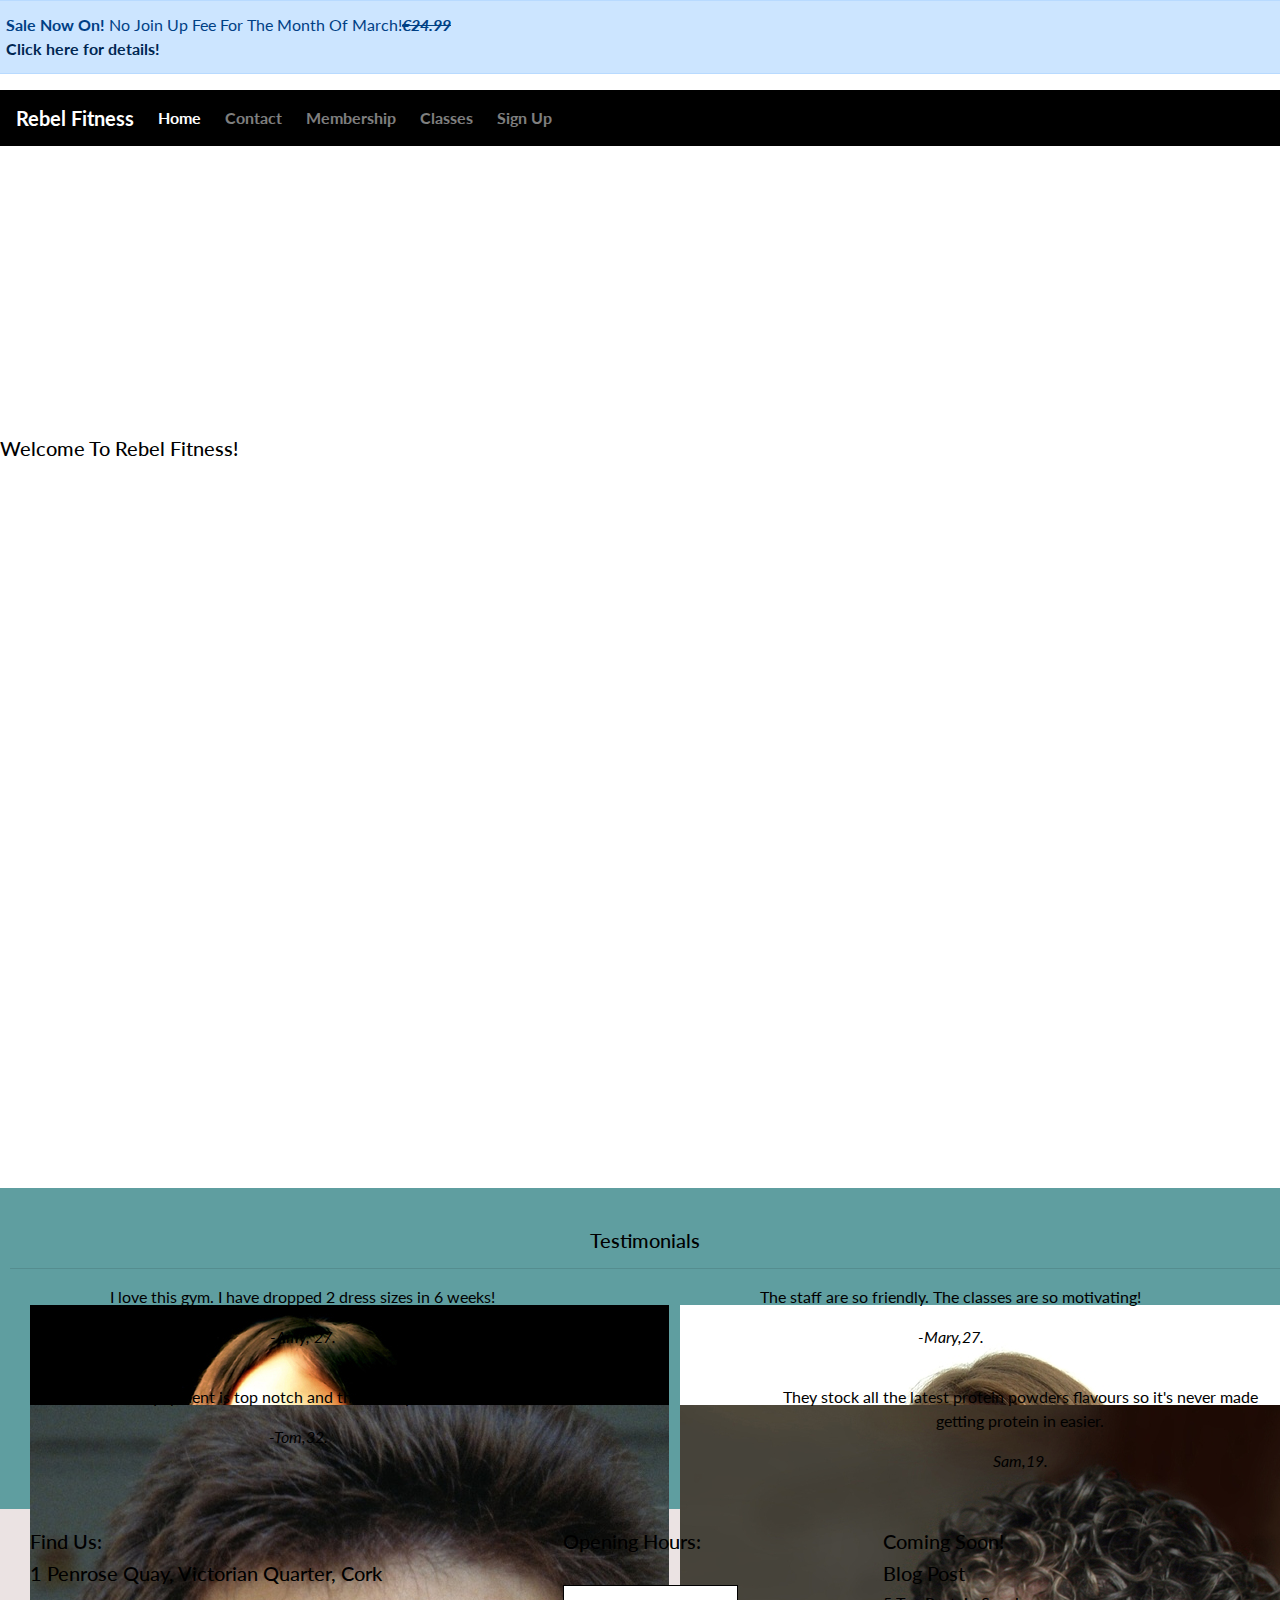
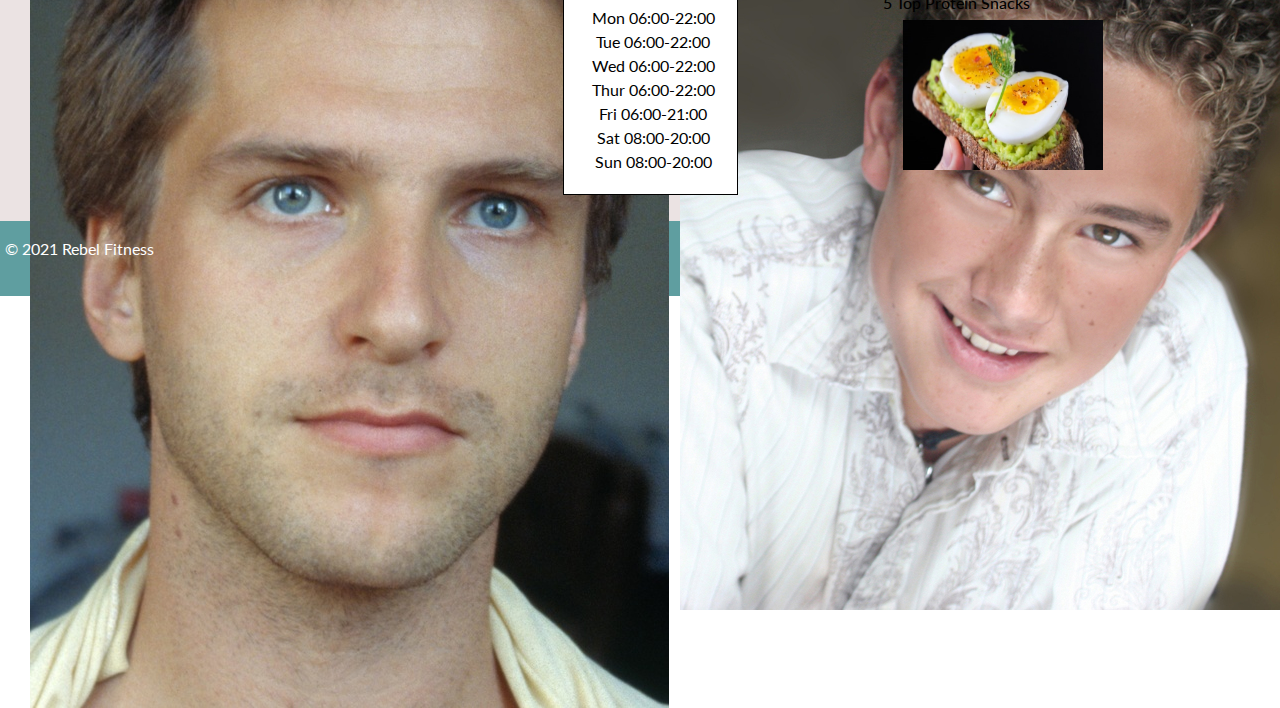
==== index.html @ 7a5e145c "replaced placeholder images and videos" ====
<!DOCTYPE html>
<html lang="en">
<head>
    <meta charset="UTF-8">
    <meta name="viewport" content="width=device-width, initial-scale=1.0">
    <title>Rebel Fitness | Start your fitness journey today!</title>
    <link rel="stylesheet" href="https://maxcdn.bootstrapcdn.com/bootstrap/4.1.3/css/bootstrap.min.css">
    <link rel="stylesheet" href="https://use.fontawesome.com/releases/v5.6.3/css/all.css"
        integrity="sha384-UHRtZLI+pbxtHCWp1t77Bi1L4ZtiqrqD80Kn4Z8NTSRyMA2Fd33n5dQ8lWUE00s/" crossorigin="anonymous" />
    <link href="https://fonts.googleapis.com/css?family=Lato:400,700" rel="stylesheet">
     <link rel="stylesheet" href="assets/css/style.css" text="text/css" />
</head>
<body>
    <!--Alert-->
    <div class="alert-nav-container">
        <div class="alert-container">
        <div class="row d-none d-sm-block">
            <div class="col-12">
                <div class="alert-banner alert alert-primary" role="alert">
                <strong>Sale Now On!</strong> No Join Up Fee For The Month Of March!<strong><em><s>€24.99</s></em></strong><br><a href="#" class="alert-link">Click here for details!</a>
                </div>
            
            </div>
        </div>
        </div>
        </div>

    <!--/.Alert-->

    <!--Nav-->
    <nav class="navbar navbar-dark navbar-expand-sm">
        <a href="/" class="navbar-brand">
            Rebel Fitness</a>
 
    <button class="navbar-toggler" type="button" data-toggle="collapse" data-target="#navbarToggleExternalContent" aria-controls="navbarToggleExternalContent" aria-expanded="false" aria-label="Toggle navigation">
      <span class="navbar-toggler-icon"></span>
    </button>
    <div class="collapse navbar-collapse" id="navbardropdown">
        <ul class="navbar-nav mr-auto">
            <li class="active nav-item mr-2"><a class="nav-link" href="/">Home</a></li>
            <li class="nav-item mr-2"><a class="nav-link" href="#">Contact</a></li>
            <li class="nav-item mr-2"><a class="nav-link" href="#">Membership</a></li>
            <li class="nav-item mr-2"><a class="nav-link" href="#">Classes</a></li>
            <li class="nav-item mr-2"><a class="nav-link" href="#">Sign Up</a></li>
        </ul>
    </div>

        
    </nav>

    <!--/.Nav-->

    <!--Background-Image-->
    <div class="bg-container">
    <div class="row">
    <div class="col-12">
 
    <div id="bg-image">
    </div>
    </div>
    </div>
    </div>

    <!--/.Alert-->

     <!--Welcome Message-->
     <div class="welcome-container">
        <section class="welcome">
        <div class="row">
            <div class="col-12">
                    <h5 class="head">Welcome To Rebel Fitness!</h5>
                <div class="embed-responsive embed-responsive-16by9">
  <iframe class="embed-responsive-item" src="https://www.youtube.com/embed/4vx1qpDZMZM" allowfullscreen></iframe>
</div>
</div>
</div>
</div>
</section> 
</div>

<!--/.Welcome Message-->
    
    <!--Testimonials-->
    
    <div class="testimonial-container">
        <section class="testimonials">
            <div class="row">
            <div class="col-12">
                <h5 class="head">Testimonials</h5>
                <hr>
              </div>  
            </div>
             <div class="row">
            <div class="col-12 col-md-6">
                <div class="media">
                    <div class="d-none d-sm-block inline-block">
                        <img src="assets/images/amy.jpg" mr-3 class="picture">
                    </div>
                    <div class="quote-text">
                <p>I love this gym. I have dropped 2 dress sizes in 6 weeks!</p>
                <p><em>-Amy, 27.</em></p>
                    </div>
                    </div>
                    </div>
                <div class="col-12 col-sm-6">
                    <div class="media">
                    <div class="d-none d-sm-block inline-block"> 
                     <img src="assets/images/mary.jpg" mr-3 class="picture">
                    </div>
                    <div class="quote-text">
                    <p>The staff are so friendly. The classes are so motivating!</p>
                    <p><em>-Mary,27.</em></p>
                    </div>
                </div>
            </div>
        </div> 
                <div class="row">
            <div class="col-12 col-md-6">
                <div class="media">
                    <div class="d-none d-sm-block inline-block">
                        <img src="assets/images/tom.jpg" mr-3 class="picture">
                    </div>
                    <div class="quote-text">
                 <p>The equipment is top notch and the variety is endless!</p>
                                    <p><em>-Tom,32.</em></p>
                    </div>
                    </div>
                    </div>
                <div class="col-12 col-sm-6">
                    <div class="media">
                    <div class="d-none d-sm-block inline-block">
                     <img src="assets/images/sam.jpg" mr-3 class="picture">
                    </div>
                    <div class="quote-text">
                       <p>They stock all the latest protein powders flavours so it's never made getting protein in easier.</p>
                <p><em>Sam,19.</em></p>
                    </div>
                </div>
            </div>
        </div> 
                     
                            
          
              
    </section>
    </div>

        <!--/.Testimonials-->

         <!--Footer-->
       <footer>
        <div class="footer-container">
            <section class="footer">
            <div class="row">
            <div class="col-sm-5">
                
            
                <h5 class="headers">Find Us:</h5>
                <h5>1 Penrose Quay, Victorian Quarter, Cork</h5>
                <p class="inline-block">
                   <section id="map-wrapper">
                    <iframe id="map" src="https://www.google.com/maps/embed?pb=!1m18!1m12!1m3!1d2461.846025216821!2d-8.46433138421552!3d51.900273979701616!2m3!1f0!2f0!3f0!3m2!1i1024!2i768!4f13.1!3m3!1m2!1s0x48449008e16f29ef%3A0x5eebf6993cd4cf17!2s1%20Penrose%20Quay%2C%20Victorian%20Quarter%2C%20Cork!5e0!3m2!1sen!2sie!4v1614730047218!5m2!1sen!2sie" style="border:0;" allowfullscreen="" loading="lazy" width="200" height="150"></iframe>
                   </section>
                </p>
                
            </div>
            <div class="col-sm-3">
                <h5 class="headers">Opening Hours:</h5>
                    <p class="header inline-block d">
                    <ul class="hours">
                                <li>Mon 06:00-22:00</li>
                                <li>Tue 06:00-22:00</li>
                                <li>Wed 06:00-22:00</li>
                                <li>Thur 06:00-22:00</li>
                                <li>Fri 06:00-21:00</li>
                                <li>Sat 08:00-20:00</li>
                                <li>Sun 08:00-20:00</li>
                            </ul>   
                            </p>
 
                        </div>
            <div class="col-sm-4">
                <h5 class="headers">Coming Soon!</h5>
                <h5>Blog Post</h5>
                <h6>5 Top Protein Snacks</h6>
                <p class="inline-block">
                <img src="assets/images/protein.jpg" height="150" width="200" alt="Eggs and avocado"> 
                </p>  
            </div>
            </div>
        </section>
        </div>

        </footer>
    
     <!--Bottom-Footer-->
     <div class="bottom-footer-container">
            <section class="bottom">
            <div class="row">
            <div class="col-12">
        
                <ul class="social-networks">
                    <li><a href="#" target="_blank"><i class="fab fa-facebook"></i></a></li>
                    <li><a href="#" target="_blank"><i class="fab fa-instagram"></i></a></li>
                    <li><a href="#" target="_blank"><i class="fab fa-twitter"></i></a></li>
                    <li><a href="#" target="_blank"><i class="fab fa-youtube"></i></a></li>
                </ul>
       
    <span class="copyright">© 2021 Rebel Fitness
</span>
        </div>
        </div>
        </section>
        </div>
   <!--./Bottom-Footer--> 
 <script src="https://code.jquery.com/jquery-3.3.1.slim.min.js" integrity="sha384-q8i/X+965DzO0rT7abK41JStQIAqVgRVzpbzo5smXKp4YfRvH+8abtTE1Pi6jizo" crossorigin="anonymous"></script>
<script src="https://cdnjs.cloudflare.com/ajax/libs/popper.js/1.14.3/umd/popper.min.js" integrity="sha384-ZMP7 rVo3mIykV+2+9J3UJ46jBk0WLaUAdn689aCwoqbBJiSnjAK/l8WvCWPIPm49" crossorigin="anonymous"></script>
<script src="https://stackpath.bootstrapcdn.com/bootstrap/4.1.3/js/bootstrap.min.js" integrity="sha384-ChfqqxuZUCnJSK3+MXmPNIyE6ZbWh2IMqE241rYiqJxyMiZ6OW/JmZQ5stwEULTy" crossorigin="anonymous"></script>   
</body>
</html>
---- assets/css/style.css ----
body{font-family: 'Lato', sans-serif;
    color: black;
}
*{
    margin:0;
    padding: 0;
    border:0;}

    .head{
        margin-top: 40px;
    }

    .headers{margin-top: 20px;}

    .responsive-youtube
{overflow:hidden; padding-bottom:56.25%; position:relative; height:0;padding-left: 50%;}
.responsive-youtube iframe
{left:0; top:0; height:50%; width:50%; position:absolute;}


*Alert*/
 
.alert-container{}
 
.alert-container .col-12{
    
padding-right: 0;
padding-left: 0;
margin-right: 0px;


}


.site-wide-alert{
    color:white;
    text-align: center;
    background-color: cadetblue;
    border-color: cadetblue;
    padding:0px 15px;
    margin-bottom: 0;
    border: 1px solid transparent;
    border-radius: 0;
    margin-right: 15px;
   
    
}
 
.site-wide-alert a{
    color: white;
    margin-left: 0px;
    text-decoration:underline;
}

.navbar{
    margin-bottom:0;
    width:100%;
    background-color: black;
}
 
.navbar .navbar-toggler{
    border:0;
}
 
.navbar .navbar-brand{
    font-weight: bold;
}
 
.navbar .navbar-nav a{
    font-weight: bold;
}

 #bg-image{
    background: url("http://codeinstitute.s3.amazonaws.com/FundamentalsProjects/HTML-CSS/main-image.png") no-repeat center center;
    height: 250px;
    width: 100%
    overflow: hidden;
    position: relative;}
    

 
.bg-container{
    height: 250px;
    width:100%;
    
    background: url("css/images/girl1.jpg") no-repeat center center fixed; }


    .welcome-container{
    width:100%;
    

}

.testimonial-container{
    width:100%;
    }


    
}



.welcome{
     background-color:#ebe3e3;
     text-align: center;
     
     height:100%;
    width: 100%;
    padding-left: 20px;
    padding-bottom: 30px;
    margin-left: 0px;
    margin-right: 40px;}  

 #video{
     width: 300px;
     height: 200px;
     position: relative;
     padding-top: 40px;
     padding-left: 30px;
     padding-right: 60px;
     padding-bottom: 40px;
     
 }

 .footer-container{
     width:100%;
    
}

.footer{

    background-color:#ebe3e3;
    height:100%;
    width: 100%;
    padding-left: 30px;
    padding-bottom: 10px;
    margin-left: 0px;
    margin-right: 0px;}  

    .hours{
     list-style-type: none;
     border: 1px solid black;
     background-color: #fff;
     color: black;
     width: 175px;
     text-align: center;
     padding-left: 5px;
     padding-top: 20px;
     padding-bottom: 20px;
     
 }

 .inline-block{
     display: inline;
     width: 100px;
     height: 100px;
     padding:20px;
     
 }

 /*Social-Networks*/
.social-networks{
    list-style-type: none;
    
}
 
.social-networks li{
 
    float:right;
    padding:2.5%;
    margin-top: 2px;
    padding-bottom: 10px;
}
 
.social-networks li i{
    color: white;
    
}

.testimonials{
    background-color: cadetblue;
    text-align: center;
     height: 100%;
    width:100%;
   padding-left: 10px;
    padding-bottom: 20px;
    margin-left: 0px;
    margin-right: 0px;
  
    
}

.bottom-footer-container{
    width:100%;
    padding-left: 0px;
    
    
}

.bottom{
    height:75px;
    width:100%;
    background-color:cadetblue;
    color:#fff;
    padding-left:5px;
    margin-top:0;
    margin-left: 0px;
    margin-right:0px;

}

.copyright{
    margin-top:20px;
}
/*General Enquiry*/

.form-container{
  
    width:100%;
    }

.form{

     background-color:#ebe3e3;
     text-align: center;
     height: 400px;
    width: 100%;
    padding-left: 10px;
    padding-right: 10px;
    padding-bottom: 20px;
    margin-left: 0px;
    margin-right: 0px;
    background-color: cadetblue;}
}
.center-form{
    position: absolute;
    width:60%;
    margin-left: 60px;
    margin-right: 40px;
    padding-left: 60px;
    padding-right: 40px;
}
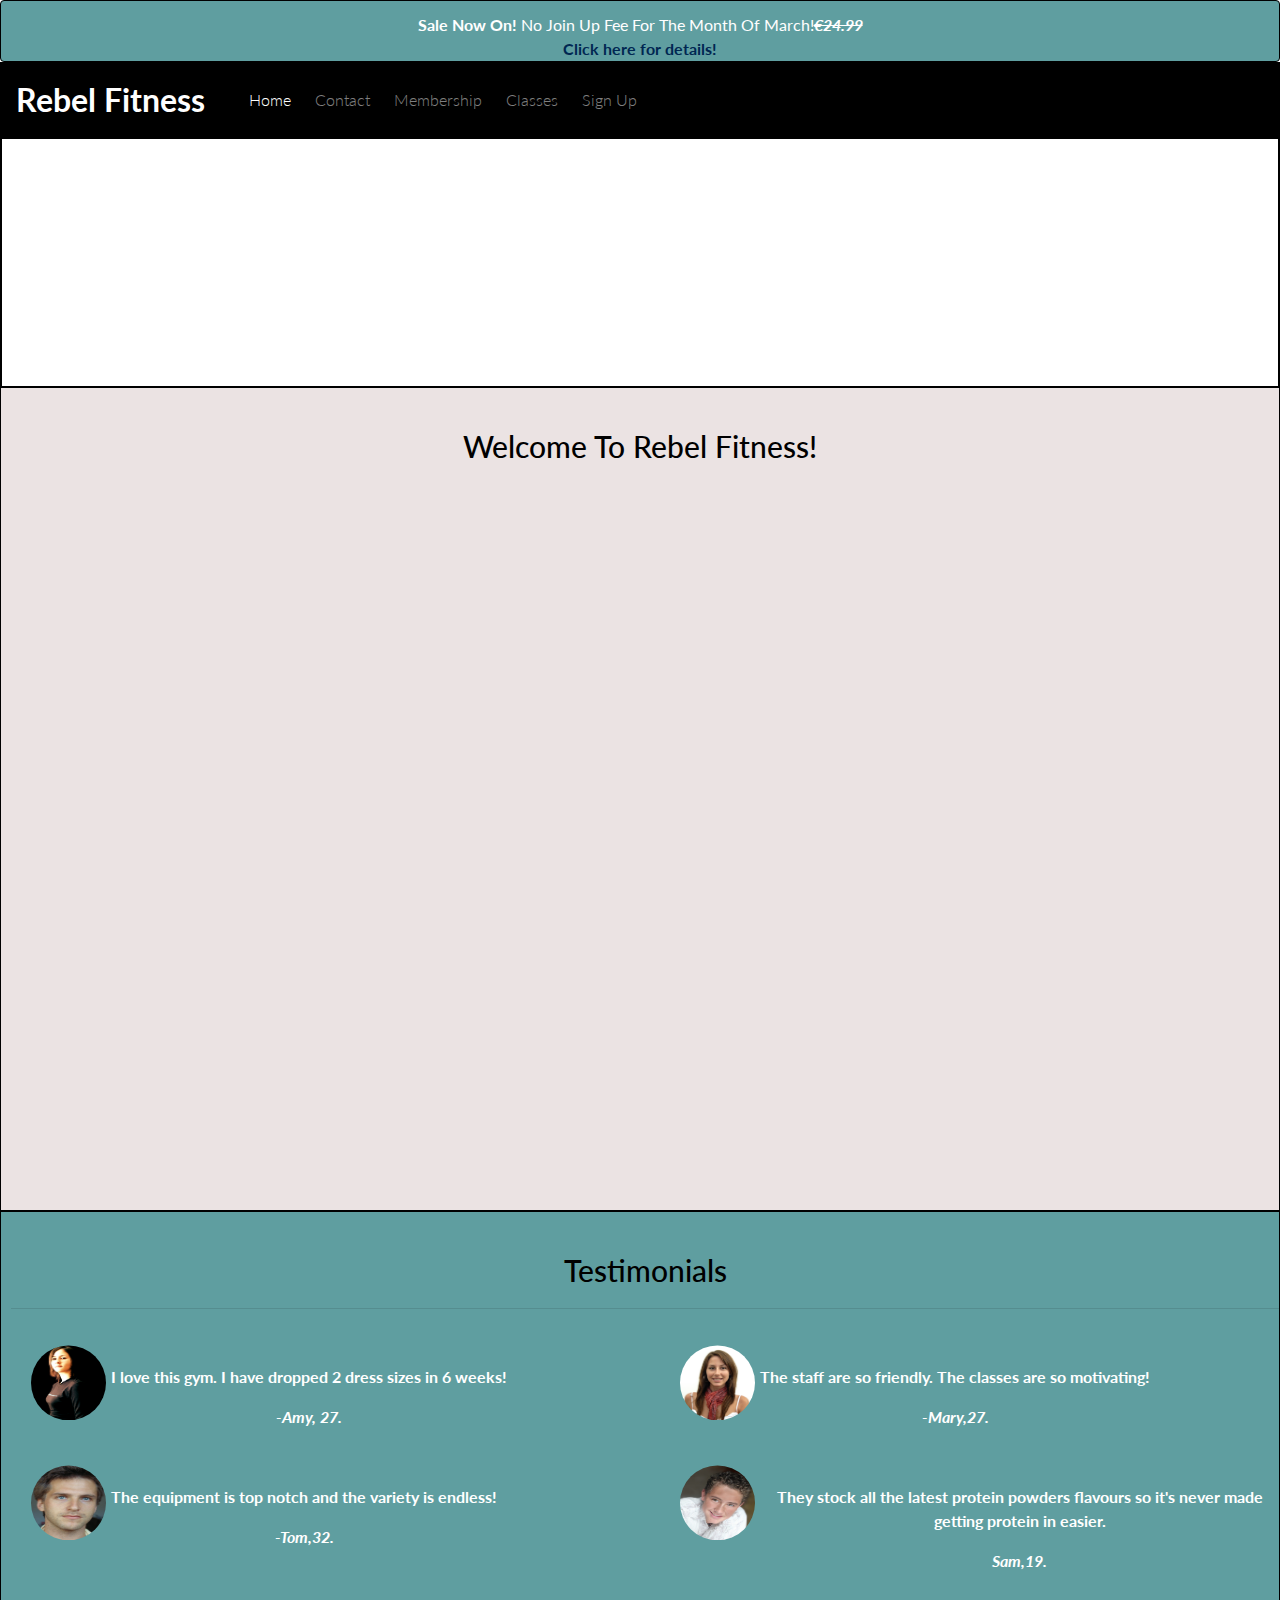
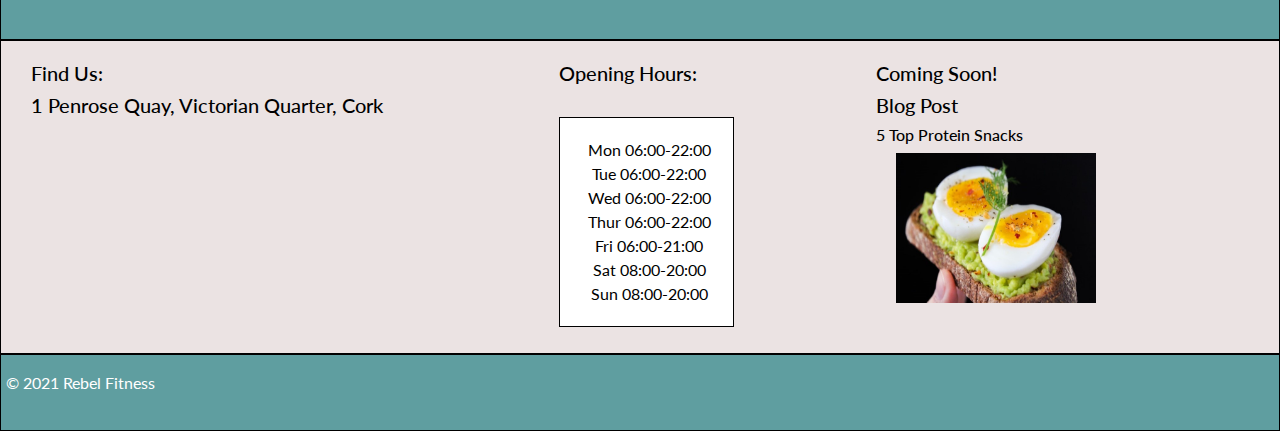
==== commit 5fdbf75e: "Added links to nav and socials" ====
--- a/index.html
+++ b/index.html
@@ -38,10 +38,10 @@
     <div class="collapse navbar-collapse" id="navbardropdown">
         <ul class="navbar-nav mr-auto">
             <li class="active nav-item mr-2"><a class="nav-link" href="/">Home</a></li>
-            <li class="nav-item mr-2"><a class="nav-link" href="#">Contact</a></li>
-            <li class="nav-item mr-2"><a class="nav-link" href="#">Membership</a></li>
-            <li class="nav-item mr-2"><a class="nav-link" href="#">Classes</a></li>
-            <li class="nav-item mr-2"><a class="nav-link" href="#">Sign Up</a></li>
+            <li class="nav-item mr-2"><a class="nav-link" href="contact.html">Contact</a></li>
+            <li class="nav-item mr-2"><a class="nav-link" href="memberships.html">Membership</a></li>
+            <li class="nav-item mr-2"><a class="nav-link" href="classes.html">Classes</a></li>
+            <li class="nav-item mr-2"><a class="nav-link" href="sign-up.html">Sign Up</a></li>
         </ul>
     </div>
 
@@ -200,10 +200,10 @@
             <div class="col-12">
         
                 <ul class="social-networks">
-                    <li><a href="#" target="_blank"><i class="fab fa-facebook"></i></a></li>
-                    <li><a href="#" target="_blank"><i class="fab fa-instagram"></i></a></li>
-                    <li><a href="#" target="_blank"><i class="fab fa-twitter"></i></a></li>
-                    <li><a href="#" target="_blank"><i class="fab fa-youtube"></i></a></li>
+                    <li><a href="https://www.facebook.com/" target="_blank"><i class="fab fa-facebook"></i></a></li>
+                    <li><a href="https://www.instagram.com/" target="_blank"><i class="fab fa-instagram"></i></a></li>
+                    <li><a href="https://twitter.com/?lang=en" target="_blank"><i class="fab fa-twitter"></i></a></li>
+                    <li><a href="https://www.youtube.com/" target="_blank"><i class="fab fa-youtube"></i></a></li>
                 </ul>
        
     <span class="copyright">© 2021 Rebel Fitness
--- a/assets/css/style.css
+++ b/assets/css/style.css
@@ -6,101 +6,121 @@
     padding: 0;
     border:0;}
 
-    .head{
-        margin-top: 40px;
-    }
-
-    .headers{margin-top: 20px;}
-
-    .responsive-youtube
-{overflow:hidden; padding-bottom:56.25%; position:relative; height:0;padding-left: 50%;}
-.responsive-youtube iframe
-{left:0; top:0; height:50%; width:50%; position:absolute;}
-
-
-*Alert*/
- 
-.alert-container{}
- 
-.alert-container .col-12{
-    
-padding-right: 0;
-padding-left: 0;
-margin-right: 0px;
-
-
-}
-
-
-.site-wide-alert{
+.header{
+    padding-top:20px;
+}
+.alert-container.col-12{
+    padding-left:0;
+    padding-right: 0;
+    width: 100%;
+}
+
+
+
+.alert-banner{
+    text-align: center;
     color:white;
+    background-color: cadetblue;
+    margin-bottom: 0px;
+    padding-bottom: 0px;
+    border: 1px solid black;
+  
+}
+
+
+.navbar{
+    margin-top: 0;
+    margin-bottom:0;
+    width:100%;
+    height: 75px;
+    background-color: black;
+    font-weight: 400;
+}
+
+ 
+.navbar-brand{
+    font-size: xx-large;
+    font-weight: 700;
+    color: #fff;
+    padding-right: 20px;
+}
+ 
+.navbar .navbar-nav a{
+    font-weight: 300;
     text-align: center;
-    background-color: cadetblue;
-    border-color: cadetblue;
-    padding:0px 15px;
-    margin-bottom: 0;
-    border: 1px solid transparent;
-    border-radius: 0;
-    margin-right: 15px;
-   
-    
-}
- 
-.site-wide-alert a{
-    color: white;
-    margin-left: 0px;
-    text-decoration:underline;
-}
-
-.navbar{
-    margin-bottom:0;
-    width:100%;
-    background-color: black;
-}
- 
-.navbar .navbar-toggler{
-    border:0;
-}
- 
-.navbar .navbar-brand{
-    font-weight: bold;
-}
- 
-.navbar .navbar-nav a{
-    font-weight: bold;
-}
+}
+
+
 
  #bg-image{
     background: url("http://codeinstitute.s3.amazonaws.com/FundamentalsProjects/HTML-CSS/main-image.png") no-repeat center center;
     height: 250px;
-    width: 100%
+    width: 100%;
     overflow: hidden;
-    position: relative;}
+    position: relative;
+border: 1px solid black;}
+
+#bg-image2{
+    background: url("http://codeinstitute.s3.amazonaws.com/FundamentalsProjects/HTML-CSS/main-image.png") no-repeat center center;
+    height: 250px;
+    width: 100%;
+    overflow: hidden;
+    position: relative;
+border: 1px solid black;}
+
+#bg-image3{
+    background: url("http://codeinstitute.s3.amazonaws.com/FundamentalsProjects/HTML-CSS/main-image.png") no-repeat center center;
+    height: 250px;
+    width: 100%;
+    overflow: hidden;
+    position: relative;
+border: 1px solid black;}
+
+#bg-image4{
+    background: url("http://codeinstitute.s3.amazonaws.com/FundamentalsProjects/HTML-CSS/main-image.png") no-repeat center center;
+    height: 250px;
+    width: 100%;
+    overflow: hidden;
+    position: relative;
+border: 1px solid black;}
     
 
  
 .bg-container{
     height: 250px;
     width:100%;
+    border: 1px solid black;
     
     background: url("css/images/girl1.jpg") no-repeat center center fixed; }
 
 
+    /*Welcome*/
+
+    .testimonial-container{
+    width:100%;
+    border: 1px solid black;
+    }
+
     .welcome-container{
     width:100%;
-    
-
-}
-
-.testimonial-container{
-    width:100%;
+    border: 1px solid black;
     }
 
-
-    
-}
-
-
+    
+   .testimonials{
+    background-color: cadetblue;
+    text-align: center;
+     height: 100%;
+    width:100%;
+   padding-left: 10px;
+    padding-bottom: 50px;
+    margin-left: 0px;
+    margin-right: 0px;
+    
+  
+    
+}
+     
 
 .welcome{
      background-color:#ebe3e3;
@@ -109,25 +129,23 @@
      height:100%;
     width: 100%;
     padding-left: 20px;
+    padding-right: 20px;
     padding-bottom: 30px;
     margin-left: 0px;
-    margin-right: 40px;}  
-
- #video{
-     width: 300px;
-     height: 200px;
-     position: relative;
-     padding-top: 40px;
-     padding-left: 30px;
-     padding-right: 60px;
-     padding-bottom: 40px;
-     
- }
-
- .footer-container{
-     width:100%;
-    
-}
+    margin-right: 40px;} 
+
+    
+    
+
+   .footer-container{
+        width:100%;
+        
+    }
+
+    
+
+
+
 
 .footer{
 
@@ -135,10 +153,15 @@
     height:100%;
     width: 100%;
     padding-left: 30px;
+    padding-right: 10px;
     padding-bottom: 10px;
     margin-left: 0px;
-    margin-right: 0px;}  
-
+    margin-right: 0px;
+    padding-top:20px ;
+    border: 1px solid black;} 
+    
+
+    
     .hours{
      list-style-type: none;
      border: 1px solid black;
@@ -160,6 +183,27 @@
      
  }
 
+
+ .bottom-footer-container{
+    width:100%;
+    padding-left: 0px;
+    border: 1px solid black;
+    
+    
+}
+
+.bottom{
+    height:75px;
+    width:100%;
+    background-color:cadetblue;
+    color:#fff;
+    padding-left:5px;
+    margin-top:0;
+    margin-left: 0px;
+    margin-right:0px;
+
+}
+
  /*Social-Networks*/
 .social-networks{
     list-style-type: none;
@@ -179,43 +223,48 @@
     
 }
 
-.testimonials{
-    background-color: cadetblue;
+.embed-responsive-item{
+    padding-right:20px;
+    padding-left: 20px;
+  padding-bottom: 20px;
+    
+  width:100%; 
+  height:50vw;
+  
+}
+
+
+.head{
+     font-size: 30px;   
+    margin-top: 40px;
     text-align: center;
-     height: 100%;
-    width:100%;
-   padding-left: 10px;
-    padding-bottom: 20px;
-    margin-left: 0px;
-    margin-right: 0px;
-  
-    
-}
-
-.bottom-footer-container{
-    width:100%;
-    padding-left: 0px;
-    
-    
-}
-
-.bottom{
-    height:75px;
-    width:100%;
-    background-color:cadetblue;
-    color:#fff;
-    padding-left:5px;
-    margin-top:0;
-    margin-left: 0px;
-    margin-right:0px;
-
-}
+    margin-bottom: 20px;
+    }
+
+
 
 .copyright{
     margin-top:20px;
 }
 /*General Enquiry*/
 
+.about-us{
+
+     background-color:#ebe3e3;
+     text-align: center;
+     height: 100%;
+    width:100%;
+    padding-left: 20px;
+    padding-bottom: 30px;
+    margin-left: 0px;
+    margin-right: 40px;}
+
+.about-us-container{
+    width:100%;
+    
+}
+
+
 .form-container{
   
     width:100%;
@@ -223,22 +272,162 @@
 
 .form{
 
-     background-color:#ebe3e3;
+     background-color:cadetblue;
      text-align: center;
-     height: 400px;
-    width: 100%;
-    padding-left: 10px;
+     height:500px;
+    width: 100%;
+    padding-left: 0px;
     padding-right: 10px;
-    padding-bottom: 20px;
-    margin-left: 0px;
-    margin-right: 0px;
-    background-color: cadetblue;}
-}
+    padding-bottom: 0px;
+    margin-left: 0px;
+    margin-right:0px;
+    padding-top:20px ;
+    border: 1px solid black;} 
+
 .center-form{
     position: absolute;
-    width:60%;
-    margin-left: 60px;
-    margin-right: 40px;
-    padding-left: 60px;
-    padding-right: 40px;
+    width:90%;
+    margin-left: 0px;
+    padding-left: 40px;
+    padding-right: 10px;
+
+}
+
+.form-section{
+     clear: left;
+     background: url("https://codeinstitute.s3.amazonaws.com/FundamentalsProjects/HTML-CSS/formbg.jpg");
+     background-size: cover;
+     background-position: center;
+     overflow: hidden;
+     height: 900px;
+     width:110%;
+    padding-left: 15px;
+    padding-right: 20px;}
+
+    .signup-form{
+     margin-top: 150px;
+     color: #fff;
+     background-color: rgba(60, 60, 60, 0.6);
+     max-width: 400px;
+     position: absolute;
+     left: 10%;
+     padding:30px;
+ }
+ 
+.signup-form h2{
+    color: #fafafa;
+    margin-bottom: 20px;
+}
+
+.text-input{
+    background-color: #fafafa;
+    color:#000;
+    width: 100%;
+    height: 25px;
+    margin: 5px 0 20px 0;
+    border: 1px solid #fafafa;
+    border-radius: 2px;
+}
+
+.text-input:hover{
+    border-color: #f16c6b;
+}
+
+.join-button{
+    margin-top: 20px;
+    border-radius: 2px;
+    padding: 15px 32px 15px 32px;
+    text-align: center;
+    font-size: 100%;
+    background-color: cadetblue;
+    color: #fafafa;
+    display: block;
+}
+
+.join-button:hover{
+    background-color: green;
+    color:#fff;
+}
+
+.picture{
+    height:75px;
+    width: 75px;
+    clip-path: circle(50% at 50% 50%);
+
+}
+
+.quote-text{
+    padding-top:40px;
+    color: white;
+    font-weight: bold;
+    
+}
+
+ .about-container{
+        width:100%}
+
+
+
+    .about{
+    background-color:#ebe3e3;
+    height:100%;
+    width: 100%;
+    padding-left: 30px;
+    padding-right: 10px;
+    padding-bottom: 10px;
+    margin-left: 0px;
+    margin-right: 0px;
+    padding-top:20px ;
+    border: 1px solid black;} 
+    
+.box-container{
+    width:100%;}
+
+.box{
+background-color:white;
+    height:100%;
+    width: 100%;
+    padding-left: 0px;
+    padding-right: 0px;
+    padding-bottom: 30px;
+    margin-left: 0px;
+    margin-right: 0px;
+    padding-top:0px ;
+    border: 1px solid black;
+    } 
+
+
+#leftbox { 
+                 text-align: center;
+                background:black; 
+                color: white;
+                
+                
+            } 
+#middlebox{ 
+                text-align: center;
+                background:grey;
+                color:white;
+                
+            } 
+#rightbox{ 
+                text-align: center;
+                background:cadetblue; 
+                color: white;
+                
+               
+            } 
+
+   
+
+
+.features{
+    list-style-type: none;
+}
+
+.link{
+    border: black;
+    float:inherit;
+    margin-left: 45%;
+    margin-top: 10px;
 }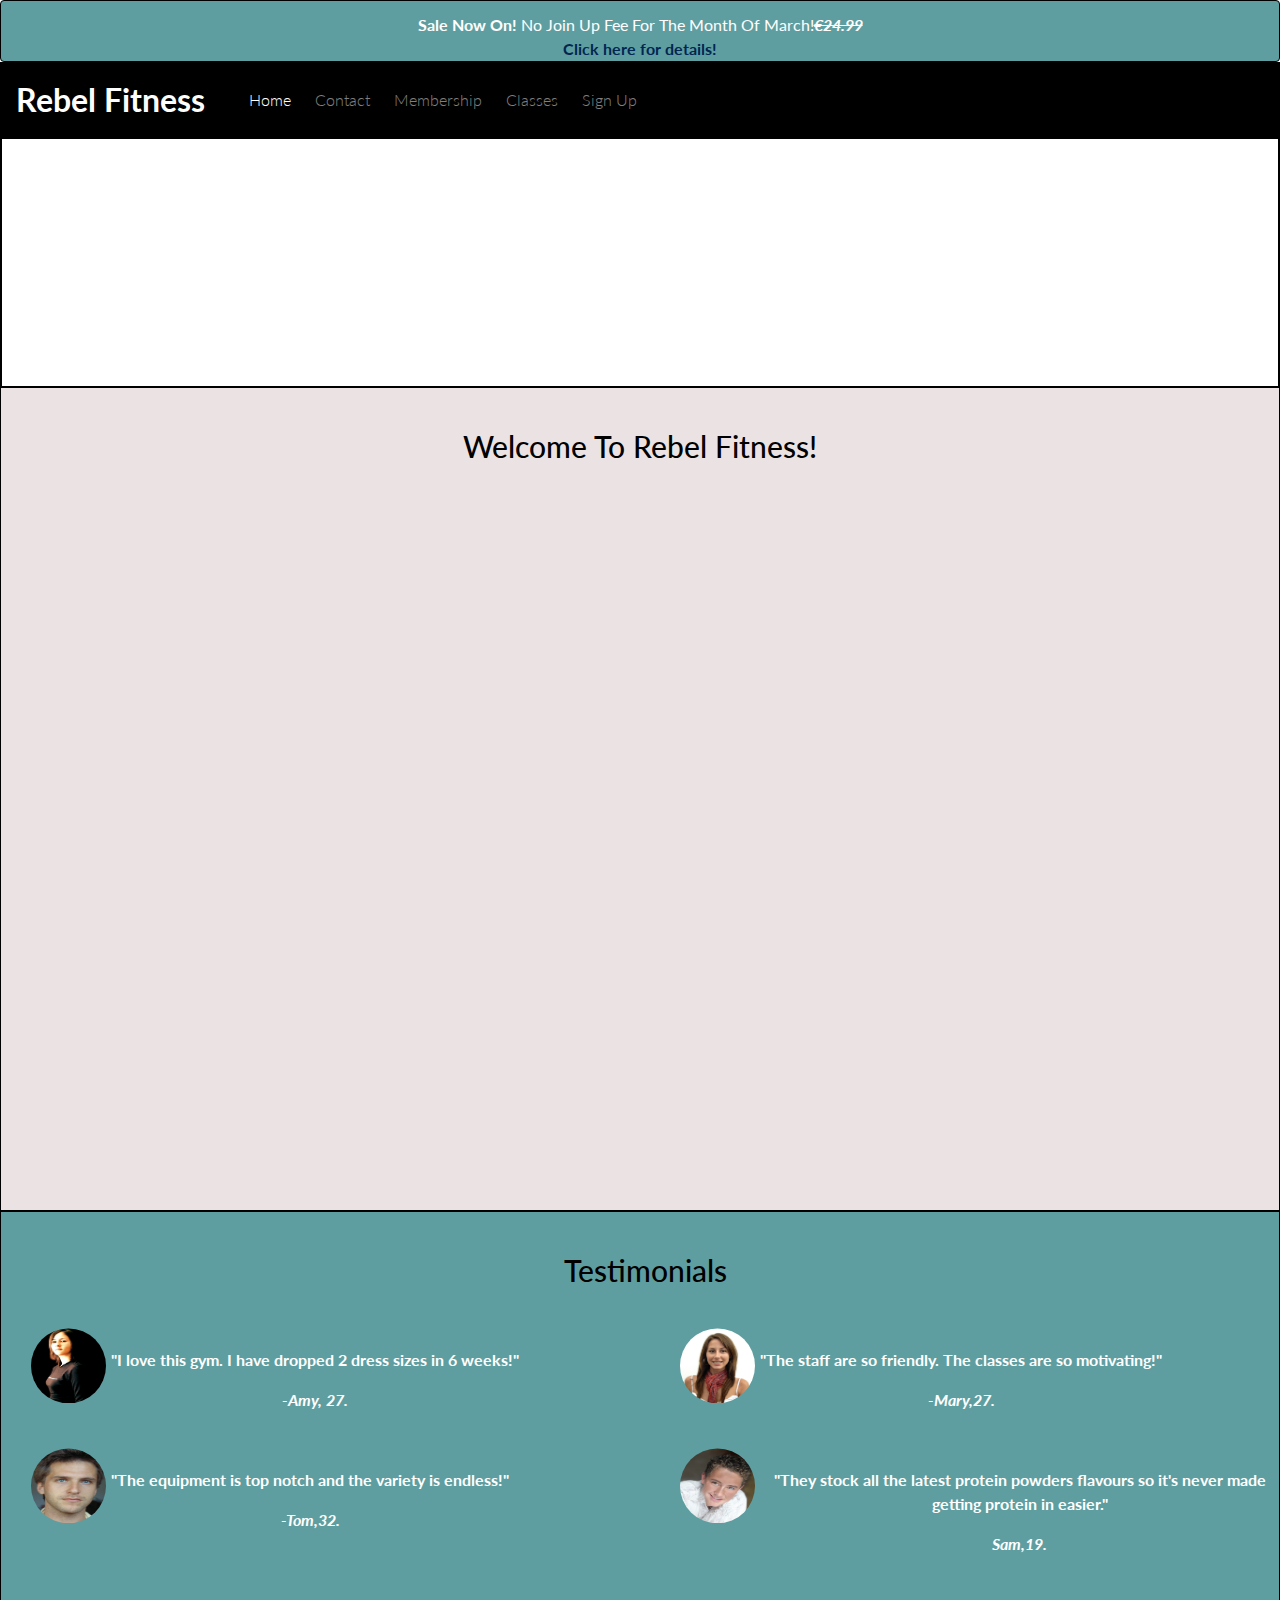
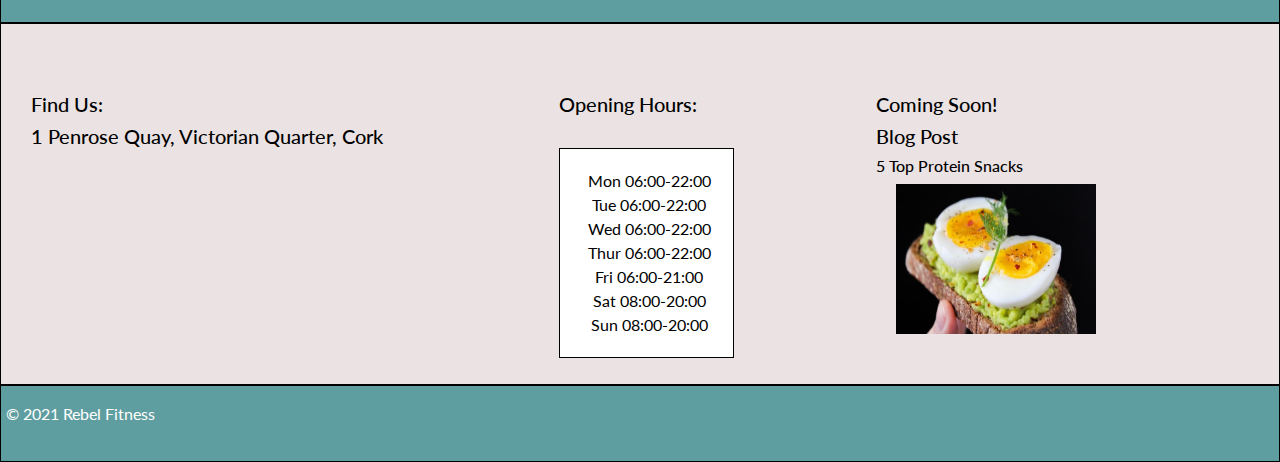
==== commit 590e7d32: "Added background images" ====
--- a/index.html
+++ b/index.html
@@ -17,7 +17,7 @@
         <div class="row d-none d-sm-block">
             <div class="col-12">
                 <div class="alert-banner alert alert-primary" role="alert">
-                <strong>Sale Now On!</strong> No Join Up Fee For The Month Of March!<strong><em><s>€24.99</s></em></strong><br><a href="#" class="alert-link">Click here for details!</a>
+                <strong>Sale Now On!</strong> No Join Up Fee For The Month Of March!<strong><em><s>€24.99</s></em></strong><br><a href="sign-up.html" class="alert-link">Click here for details!</a>
                 </div>
             
             </div>
@@ -86,8 +86,8 @@
         <section class="testimonials">
             <div class="row">
             <div class="col-12">
-                <h5 class="head">Testimonials</h5>
-                <hr>
+                <h2 class="head">Testimonials</h2>
+                
               </div>  
             </div>
              <div class="row">
@@ -97,7 +97,7 @@
                         <img src="assets/images/amy.jpg" mr-3 class="picture">
                     </div>
                     <div class="quote-text">
-                <p>I love this gym. I have dropped 2 dress sizes in 6 weeks!</p>
+                <p>"I love this gym. I have dropped 2 dress sizes in 6 weeks!"</p>
                 <p><em>-Amy, 27.</em></p>
                     </div>
                     </div>
@@ -108,7 +108,7 @@
                      <img src="assets/images/mary.jpg" mr-3 class="picture">
                     </div>
                     <div class="quote-text">
-                    <p>The staff are so friendly. The classes are so motivating!</p>
+                    <p>"The staff are so friendly. The classes are so motivating!"</p>
                     <p><em>-Mary,27.</em></p>
                     </div>
                 </div>
@@ -121,7 +121,7 @@
                         <img src="assets/images/tom.jpg" mr-3 class="picture">
                     </div>
                     <div class="quote-text">
-                 <p>The equipment is top notch and the variety is endless!</p>
+                 <p>"The equipment is top notch and the variety is endless!"</p>
                                     <p><em>-Tom,32.</em></p>
                     </div>
                     </div>
@@ -132,7 +132,7 @@
                      <img src="assets/images/sam.jpg" mr-3 class="picture">
                     </div>
                     <div class="quote-text">
-                       <p>They stock all the latest protein powders flavours so it's never made getting protein in easier.</p>
+                       <p>"They stock all the latest protein powders flavours so it's never made getting protein in easier."</p>
                 <p><em>Sam,19.</em></p>
                     </div>
                 </div>
@@ -155,7 +155,7 @@
             <div class="col-sm-5">
                 
             
-                <h5 class="headers">Find Us:</h5>
+                <h5 class="mt-5">Find Us:</h5>
                 <h5>1 Penrose Quay, Victorian Quarter, Cork</h5>
                 <p class="inline-block">
                    <section id="map-wrapper">
@@ -165,7 +165,7 @@
                 
             </div>
             <div class="col-sm-3">
-                <h5 class="headers">Opening Hours:</h5>
+                <h5 class="mt-5">Opening Hours:</h5>
                     <p class="header inline-block d">
                     <ul class="hours">
                                 <li>Mon 06:00-22:00</li>
@@ -180,7 +180,7 @@
  
                         </div>
             <div class="col-sm-4">
-                <h5 class="headers">Coming Soon!</h5>
+                <h5 class="mt-5">Coming Soon!</h5>
                 <h5>Blog Post</h5>
                 <h6>5 Top Protein Snacks</h6>
                 <p class="inline-block">
--- a/assets/css/style.css
+++ b/assets/css/style.css
@@ -430,4 +430,17 @@
     float:inherit;
     margin-left: 45%;
     margin-top: 10px;
-}+}
+
+.classes{
+    list-style-type: none;
+    text-align: center;
+
+}
+
+.timetable{
+    padding-left: 60px;
+    font-size: 16px;
+}
+
+.table{ border: 1 px solid;}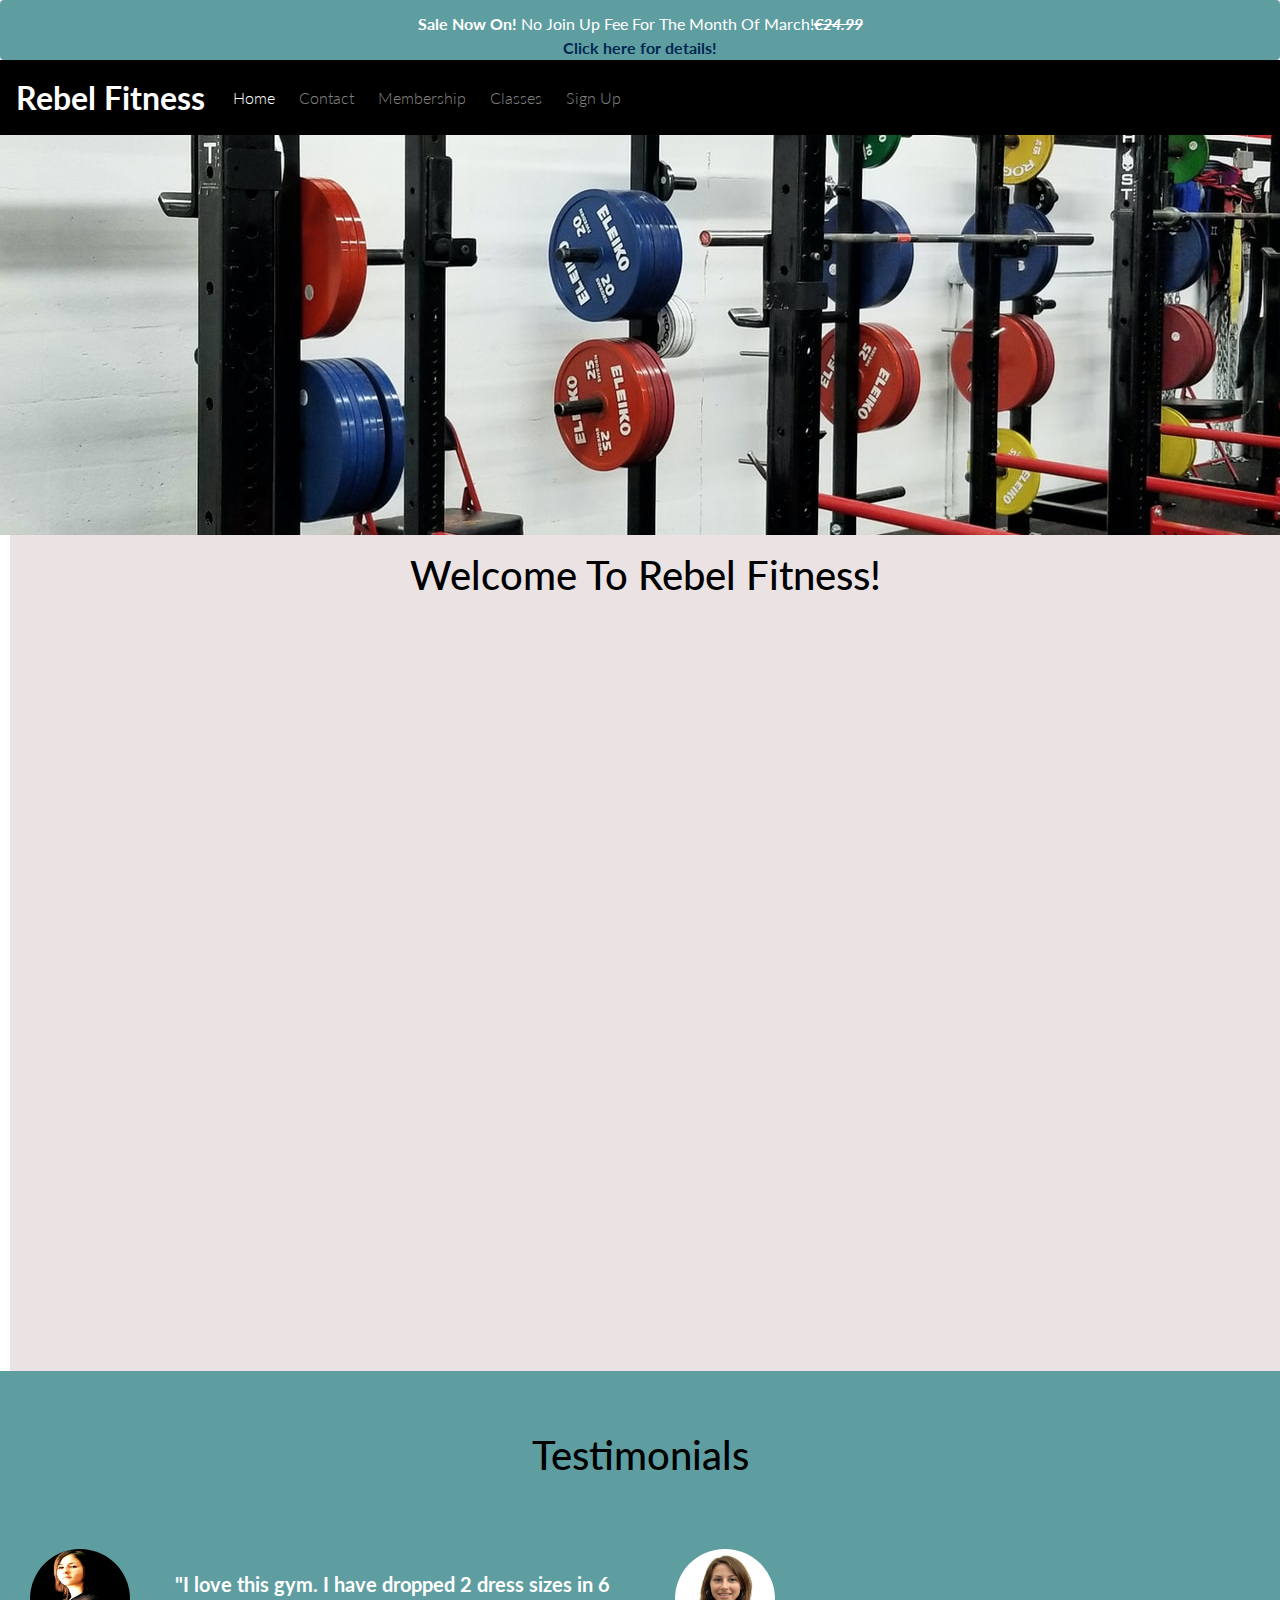
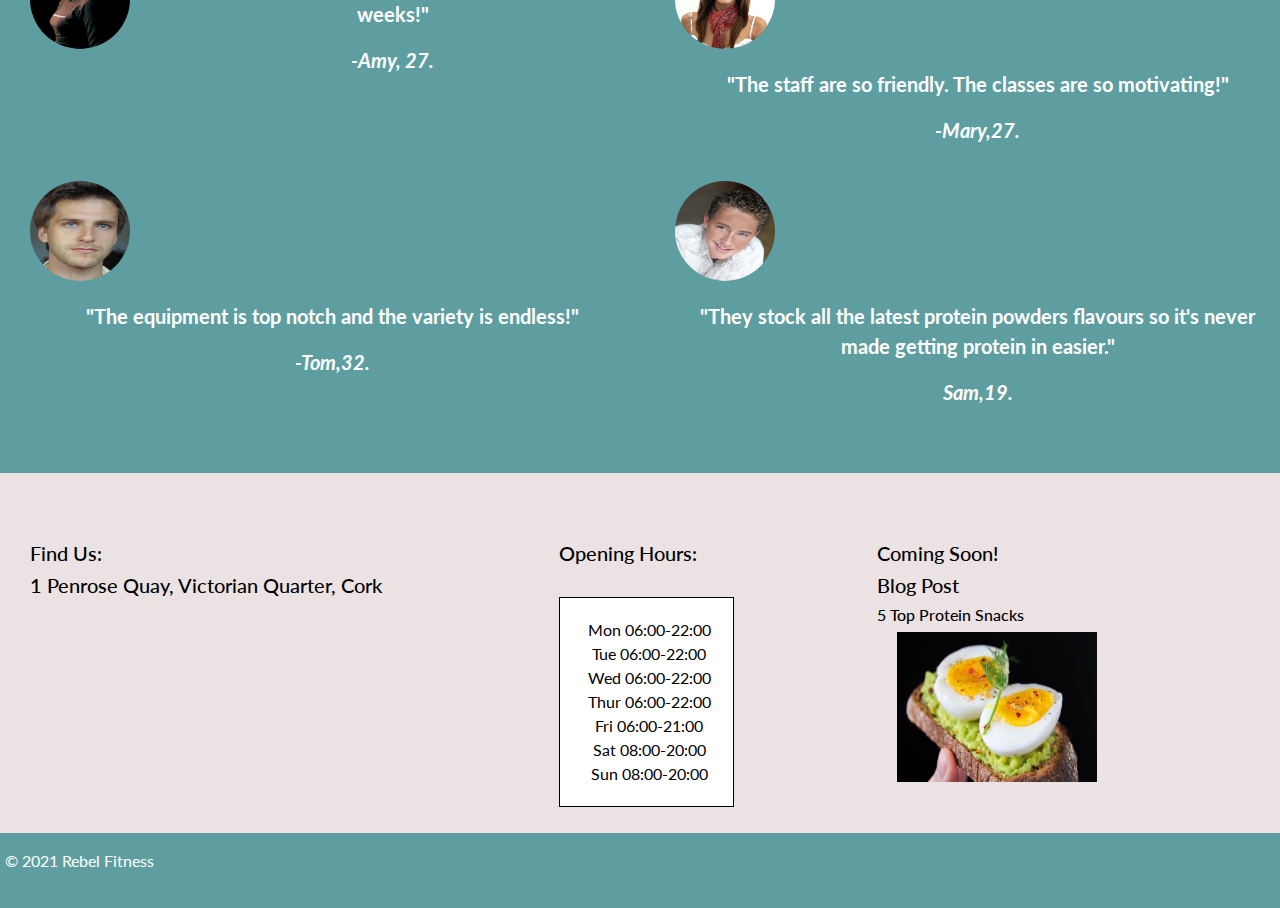
==== commit 74775309: "Added some more images and renamed others" ====
--- a/index.html
+++ b/index.html
@@ -17,24 +17,23 @@
         <div class="row d-none d-sm-block">
             <div class="col-12">
                 <div class="alert-banner alert alert-primary" role="alert">
-                <strong>Sale Now On!</strong> No Join Up Fee For The Month Of March!<strong><em><s>€24.99</s></em></strong><br><a href="sign-up.html" class="alert-link">Click here for details!</a>
+                <strong>Sale Now On!</strong> No Join Up Fee For The Month Of March!<strong><em><s>€24.99</s></em></strong><br><a href="memberships.html" class="alert-link">Click here for details!</a>
                 </div>
             
             </div>
         </div>
-        </div>
-        </div>
+        
 
     <!--/.Alert-->
 
     <!--Nav-->
     <nav class="navbar navbar-dark navbar-expand-sm">
-        <a href="/" class="navbar-brand">
+        <a href="/" class="navbar-logo">
             Rebel Fitness</a>
  
-    <button class="navbar-toggler" type="button" data-toggle="collapse" data-target="#navbarToggleExternalContent" aria-controls="navbarToggleExternalContent" aria-expanded="false" aria-label="Toggle navigation">
+    <div class="navbar-toggler" type="button" data-toggle="collapse" data-target="#navbardropdown" aria-controls="navbardropdown" aria-expanded="false" aria-label="Toggle navigation">
       <span class="navbar-toggler-icon"></span>
-    </button>
+    </div>
     <div class="collapse navbar-collapse" id="navbardropdown">
         <ul class="navbar-nav mr-auto">
             <li class="active nav-item mr-2"><a class="nav-link" href="/">Home</a></li>
@@ -45,9 +44,10 @@
         </ul>
     </div>
 
-        
+
     </nav>
-
+</div>
+    </div>
     <!--/.Nav-->
 
     <!--Background-Image-->
@@ -68,7 +68,7 @@
         <section class="welcome">
         <div class="row">
             <div class="col-12">
-                    <h5 class="head">Welcome To Rebel Fitness!</h5>
+                    <h5 class="head mt-3">Welcome To Rebel Fitness!</h5>
                 <div class="embed-responsive embed-responsive-16by9">
   <iframe class="embed-responsive-item" src="https://www.youtube.com/embed/4vx1qpDZMZM" allowfullscreen></iframe>
 </div>
@@ -103,7 +103,7 @@
                     </div>
                     </div>
                 <div class="col-12 col-sm-6">
-                    <div class="media">
+                    <div>
                     <div class="d-none d-sm-block inline-block"> 
                      <img src="assets/images/mary.jpg" mr-3 class="picture">
                     </div>
@@ -116,7 +116,7 @@
         </div> 
                 <div class="row">
             <div class="col-12 col-md-6">
-                <div class="media">
+                <div>
                     <div class="d-none d-sm-block inline-block">
                         <img src="assets/images/tom.jpg" mr-3 class="picture">
                     </div>
@@ -127,7 +127,7 @@
                     </div>
                     </div>
                 <div class="col-12 col-sm-6">
-                    <div class="media">
+                    <div>
                     <div class="d-none d-sm-block inline-block">
                      <img src="assets/images/sam.jpg" mr-3 class="picture">
                     </div>
--- a/assets/css/style.css
+++ b/assets/css/style.css
@@ -7,11 +7,10 @@
     border:0;}
 
 .header{
-    padding-top:20px;
-}
-.alert-container.col-12{
-    padding-left:0;
-    padding-right: 0;
+    padding-top:40px;
+}
+.alert-container{
+   
     width: 100%;
 }
 
@@ -23,22 +22,24 @@
     background-color: cadetblue;
     margin-bottom: 0px;
     padding-bottom: 0px;
-    border: 1px solid black;
-  
-}
-
+    border: cadetblue;
+  
+  
+}
+alert-nav-container{
+    width:100%;
+}
 
 .navbar{
     margin-top: 0;
     margin-bottom:0;
-    width:100%;
     height: 75px;
     background-color: black;
     font-weight: 400;
 }
 
  
-.navbar-brand{
+.navbar-logo{
     font-size: xx-large;
     font-weight: 700;
     color: #fff;
@@ -53,66 +54,69 @@
 
 
  #bg-image{
-    background: url("http://codeinstitute.s3.amazonaws.com/FundamentalsProjects/HTML-CSS/main-image.png") no-repeat center center;
-    height: 250px;
-    width: 100%;
+    background: url("../images/index-large.jpg") no-repeat center center;
+    height: 400px;
+    width: 100%;
+    
     overflow: hidden;
     position: relative;
-border: 1px solid black;}
+}
 
 #bg-image2{
-    background: url("http://codeinstitute.s3.amazonaws.com/FundamentalsProjects/HTML-CSS/main-image.png") no-repeat center center;
-    height: 250px;
+    background: url("../images/about-large.jpg") no-repeat center center;
+    height: 400px;
     width: 100%;
     overflow: hidden;
     position: relative;
-border: 1px solid black;}
+}
 
 #bg-image3{
-    background: url("http://codeinstitute.s3.amazonaws.com/FundamentalsProjects/HTML-CSS/main-image.png") no-repeat center center;
-    height: 250px;
+    background: url("../images/membership-large.jpg") no-repeat center center;
+    height: 400px;
     width: 100%;
     overflow: hidden;
     position: relative;
-border: 1px solid black;}
+}
 
 #bg-image4{
-    background: url("http://codeinstitute.s3.amazonaws.com/FundamentalsProjects/HTML-CSS/main-image.png") no-repeat center center;
-    height: 250px;
-    width: 100%;
-    overflow: hidden;
+    background: url("../images/class-large.jpg") no-repeat center center;
+    height: 400px;
+    width: 100%;
+    overflow:hidden;
     position: relative;
-border: 1px solid black;}
+}
+
     
 
  
 .bg-container{
-    height: 250px;
-    width:100%;
-    border: 1px solid black;
-    
-    background: url("css/images/girl1.jpg") no-repeat center center fixed; }
+    height:100%;
+    width:100%;    
+    }
 
 
     /*Welcome*/
 
     .testimonial-container{
     width:100%;
-    border: 1px solid black;
+ 
     }
 
     .welcome-container{
     width:100%;
-    border: 1px solid black;
+    padding-left: 10px;
+
     }
 
     
    .testimonials{
+       font-size: 20px;
     background-color: cadetblue;
     text-align: center;
-     height: 100%;
+     height:100%;
     width:100%;
    padding-left: 10px;
+   padding-right: 10px;
     padding-bottom: 50px;
     margin-left: 0px;
     margin-right: 0px;
@@ -132,7 +136,7 @@
     padding-right: 20px;
     padding-bottom: 30px;
     margin-left: 0px;
-    margin-right: 40px;} 
+    margin-right:0px;} 
 
     
     
@@ -155,10 +159,7 @@
     padding-left: 30px;
     padding-right: 10px;
     padding-bottom: 10px;
-    margin-left: 0px;
-    margin-right: 0px;
-    padding-top:20px ;
-    border: 1px solid black;} 
+    padding-top:20px ;} 
     
 
     
@@ -177,7 +178,7 @@
 
  .inline-block{
      display: inline;
-     width: 100px;
+     width: 120px;
      height: 100px;
      padding:20px;
      
@@ -186,8 +187,8 @@
 
  .bottom-footer-container{
     width:100%;
-    padding-left: 0px;
-    border: 1px solid black;
+   
+
     
     
 }
@@ -198,9 +199,7 @@
     background-color:cadetblue;
     color:#fff;
     padding-left:5px;
-    margin-top:0;
-    margin-left: 0px;
-    margin-right:0px;
+
 
 }
 
@@ -228,17 +227,17 @@
     padding-left: 20px;
   padding-bottom: 20px;
     
-  width:100%; 
-  height:50vw;
+  
   
 }
 
 
 .head{
-     font-size: 30px;   
-    margin-top: 40px;
+     font-size: 40px;   
+    margin-top: 60px;
     text-align: center;
     margin-bottom: 20px;
+    padding-bottom: 30px;
     }
 
 
@@ -254,10 +253,9 @@
      text-align: center;
      height: 100%;
     width:100%;
-    padding-left: 20px;
-    padding-bottom: 30px;
+    padding:40px;
     margin-left: 0px;
-    margin-right: 40px;}
+    ;}
 
 .about-us-container{
     width:100%;
@@ -268,42 +266,44 @@
 .form-container{
   
     width:100%;
+    
     }
 
 .form{
 
      background-color:cadetblue;
      text-align: center;
-     height:500px;
-    width: 100%;
-    padding-left: 0px;
+     height:550px;
+    width: 100%;
     padding-right: 10px;
-    padding-bottom: 0px;
-    margin-left: 0px;
-    margin-right:0px;
     padding-top:20px ;
-    border: 1px solid black;} 
-
-.center-form{
+    } 
+
+.general-form{
     position: absolute;
-    width:90%;
-    margin-left: 0px;
-    padding-left: 40px;
+    width:75%;
+    padding-left: 90px;
     padding-right: 10px;
 
 }
-
+.form2container{
+    padding-right: 10px;
+    width: 100%;
+}
 .form-section{
-     clear: left;
-     background: url("https://codeinstitute.s3.amazonaws.com/FundamentalsProjects/HTML-CSS/formbg.jpg");
+    background:url("../images/sign-uplg.jpg");
      background-size: cover;
      background-position: center;
      overflow: hidden;
-     height: 900px;
-     width:110%;
-    padding-left: 15px;
-    padding-right: 20px;}
-
+     height: 800px;
+     width:100%;
+     padding-left: 15px;
+    padding-right: 60px;}
+     
+    
+
+  
+    
     .signup-form{
      margin-top: 150px;
      color: #fff;
@@ -311,7 +311,10 @@
      max-width: 400px;
      position: absolute;
      left: 10%;
-     padding:30px;
+     right:10%;
+     padding: 30px;
+     
+     
  }
  
 .signup-form h2{
@@ -330,29 +333,47 @@
 }
 
 .text-input:hover{
-    border-color: #f16c6b;
-}
-
-.join-button{
+    border-color: blue;
+}
+
+.btn-sign{
     margin-top: 20px;
-    border-radius: 2px;
-    padding: 15px 32px 15px 32px;
+    border-radius: 1px;
     text-align: center;
     font-size: 100%;
-    background-color: cadetblue;
-    color: #fafafa;
+    background-color:cadetblue;
+    color: #fff;
     display: block;
-}
-
-.join-button:hover{
-    background-color: green;
+    padding: 8px 12px 12px 8px;
+}
+
+.btn-submit:hover{
+    background-color:blue;
     color:#fff;
 }
 
+.btn-submit{
+    margin-top: 20px;
+    border-radius: 1px;
+    text-align: center;
+    font-size: 100%;
+    background-color:black;
+    color: #fff;
+    display: block;
+    padding: 8px 12px 12px 8px;}
+
+    .btn-sign:hover{
+    background-color:blue;
+    color:#fff;
+}
+
+
 .picture{
-    height:75px;
-    width: 75px;
+    height:100px;
+    width: 100px;
+   
     clip-path: circle(50% at 50% 50%);
+   
 
 }
 
@@ -360,25 +381,8 @@
     padding-top:40px;
     color: white;
     font-weight: bold;
-    
-}
-
- .about-container{
-        width:100%}
-
-
-
-    .about{
-    background-color:#ebe3e3;
-    height:100%;
-    width: 100%;
     padding-left: 30px;
-    padding-right: 10px;
-    padding-bottom: 10px;
-    margin-left: 0px;
-    margin-right: 0px;
-    padding-top:20px ;
-    border: 1px solid black;} 
+}
     
 .box-container{
     width:100%;}
@@ -387,13 +391,7 @@
 background-color:white;
     height:100%;
     width: 100%;
-    padding-left: 0px;
-    padding-right: 0px;
     padding-bottom: 30px;
-    margin-left: 0px;
-    margin-right: 0px;
-    padding-top:0px ;
-    border: 1px solid black;
     } 
 
 
@@ -427,7 +425,7 @@
 
 .link{
     border: black;
-    float:inherit;
+    float:left
     margin-left: 45%;
     margin-top: 10px;
 }
@@ -435,6 +433,8 @@
 .classes{
     list-style-type: none;
     text-align: center;
+    padding-right:10px;
+    padding-left:10px;
 
 }
 
@@ -443,4 +443,86 @@
     font-size: 16px;
 }
 
-.table{ border: 1 px solid;}+.table{ border: 1 px solid;}
+ 
+.class-container{
+    height:100%;
+    width: 100%;
+}
+.descriptions{
+    height: 100%;
+    width:100%;
+    background-color: cadetblue;
+}
+
+.memberships{
+    background-color: cadetblue;
+    text-align: center;
+    padding:40px;
+}
+
+/!--Media Queries/
+
+@media (max-width: 480px) {
+    #bg-image {
+        background-image: url("../images/indexsm.jpg");
+    }
+}
+
+ @media (max-width: 480px) {
+    #bg-image2 {
+        background-image: url("../images/aboutsm.jpg");
+    }
+}
+
+@media (max-width: 480px) {
+    #bg-image3 {
+        background-image: url("../images/membershipsm.jpg");
+    }
+}
+ @media (max-width: 480px) {
+    #bg-image4 {
+        background-image: url("../images/class-sm.jpg");
+    }
+}
+
+
+    @media (max-width: 480px) {
+    .form-section {
+        background-image: url("../images/formsm.jpg");
+    }
+}
+
+@media (max-width: 480px) {
+     .embed-responsive-item{
+        max-width:80%;
+        padding-left: 20px;
+        height: 200px;
+        
+       
+    }
+}
+
+@media (min-width: 481px) and (max-width: 1024px) {
+    .embed-responsive-item{
+        max-width:70%;
+        padding-left: 60px;
+        height: 300px;
+        
+        
+        
+    }
+}
+
+@media (min-width: 1025px) {
+    .embed-responsive-item{
+        max-width:70%;
+        padding-left: 200px;
+        max-height:100%;
+        padding-bottom: 200px;
+       
+   }
+}
+
+
+ 
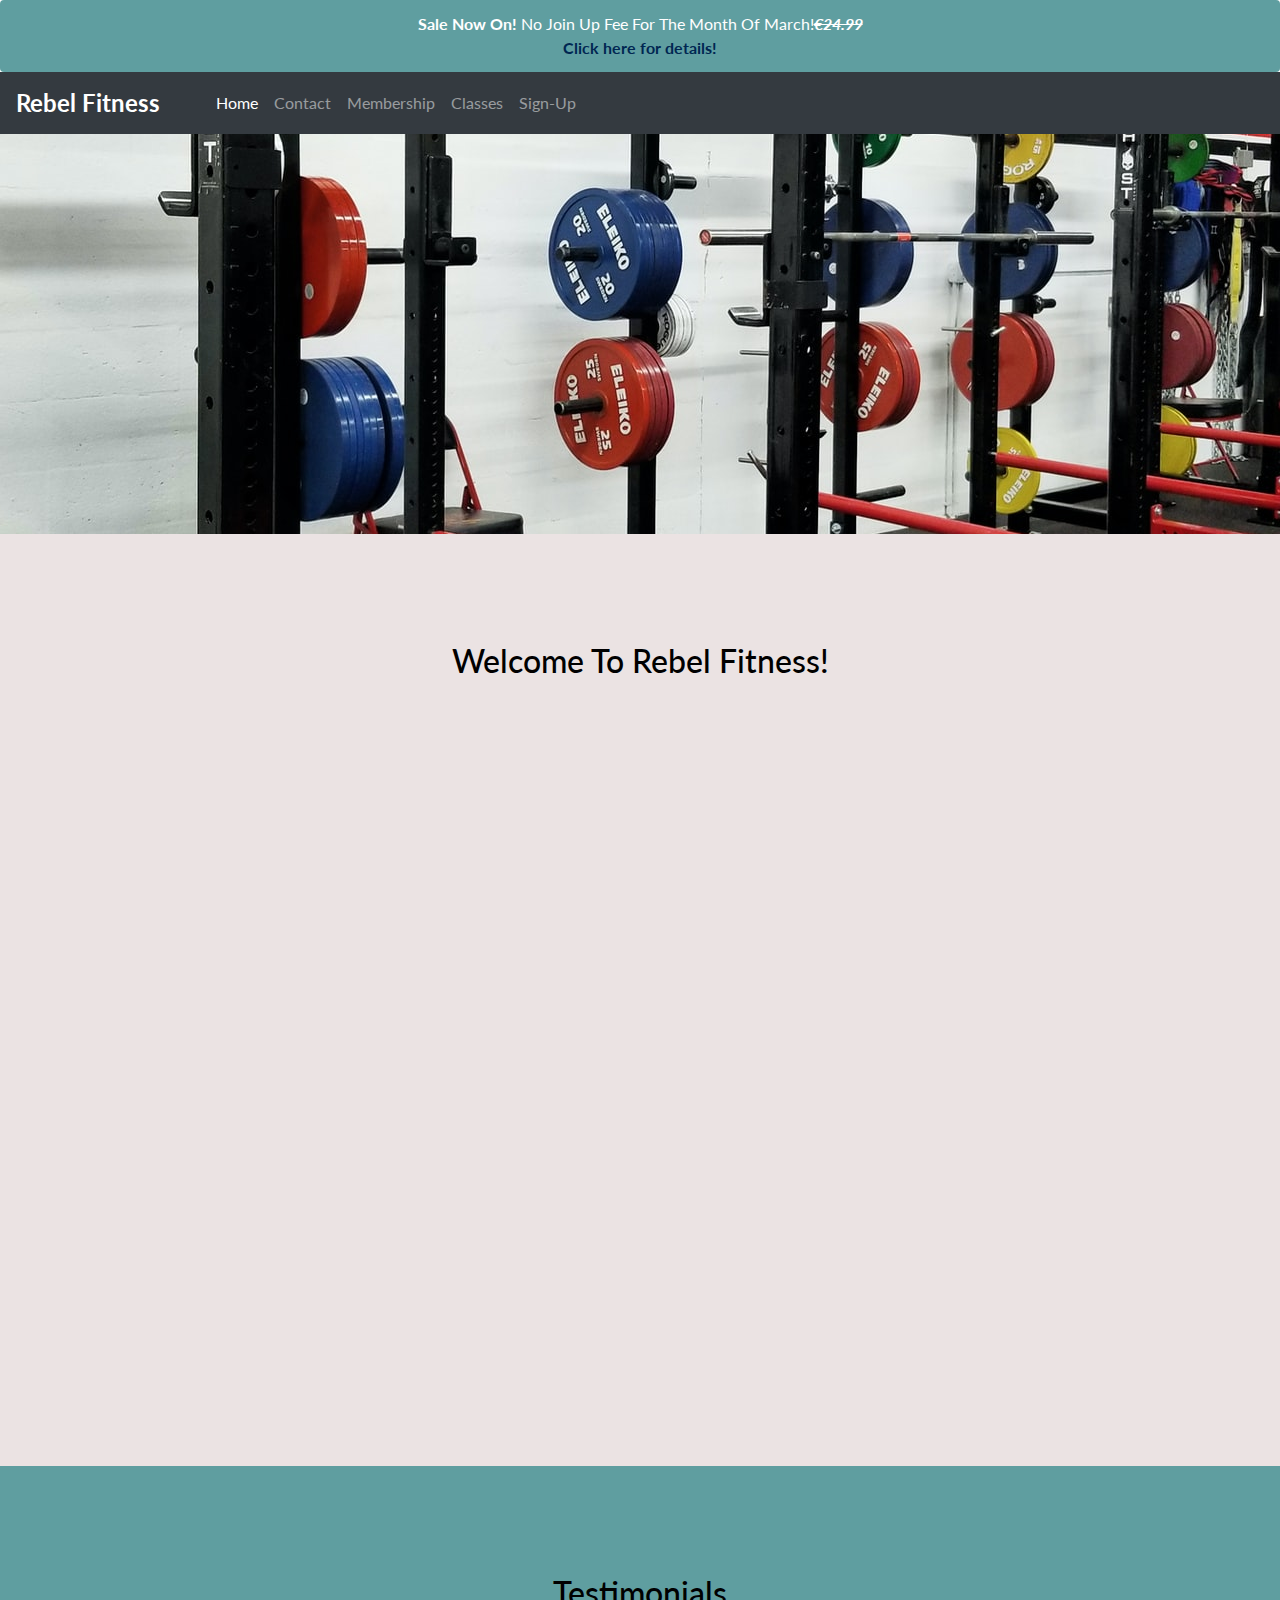
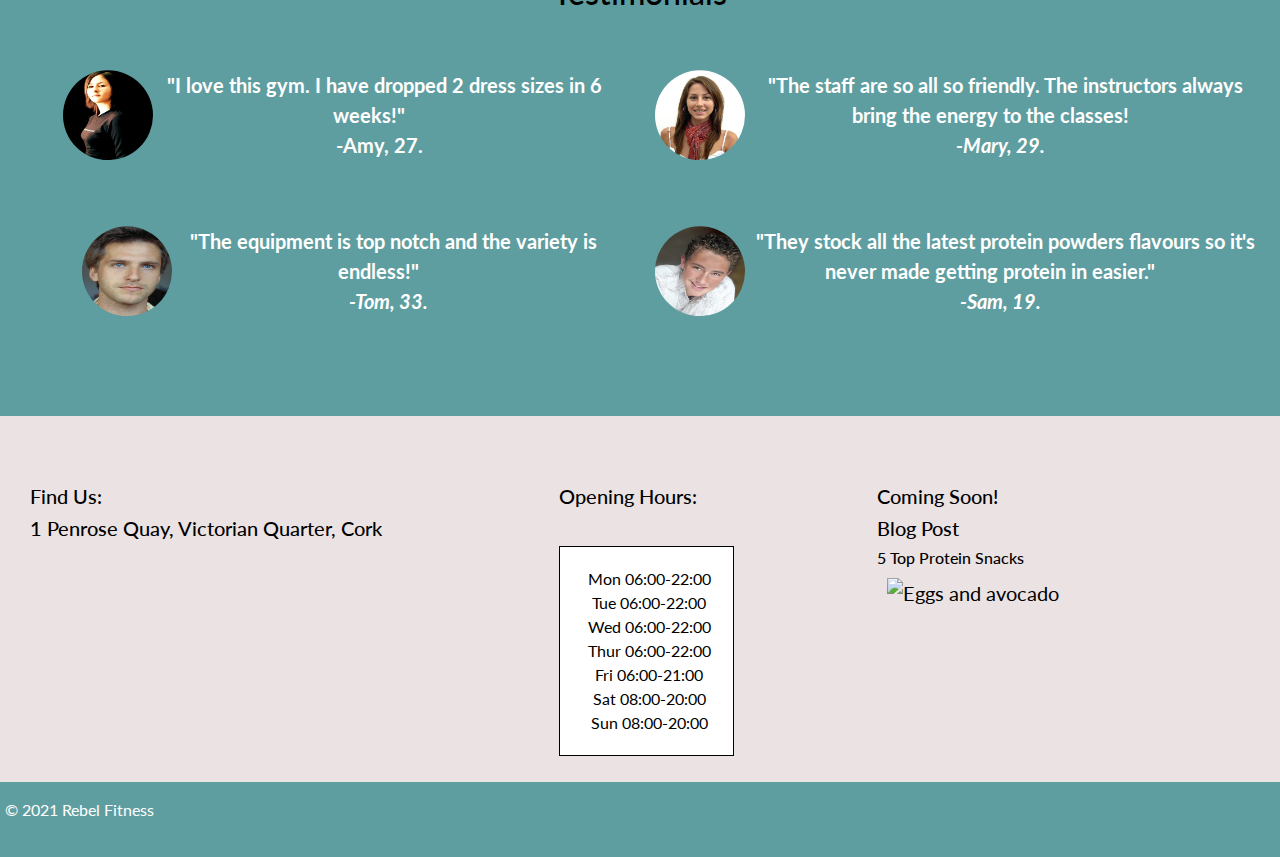
==== commit a7eff1a0: "added" ====
--- a/index.html
+++ b/index.html
@@ -1,17 +1,18 @@
 <!DOCTYPE html>
-<html lang="en">
+<html lang="en-us">
 <head>
     <meta charset="UTF-8">
     <meta name="viewport" content="width=device-width, initial-scale=1.0">
-    <title>Rebel Fitness | Start your fitness journey today!</title>
+    <title>Rebel Fitness Aisling Harrington| Start your fitness journey today!</title>
     <link rel="stylesheet" href="https://maxcdn.bootstrapcdn.com/bootstrap/4.1.3/css/bootstrap.min.css">
     <link rel="stylesheet" href="https://use.fontawesome.com/releases/v5.6.3/css/all.css"
         integrity="sha384-UHRtZLI+pbxtHCWp1t77Bi1L4ZtiqrqD80Kn4Z8NTSRyMA2Fd33n5dQ8lWUE00s/" crossorigin="anonymous" />
     <link href="https://fonts.googleapis.com/css?family=Lato:400,700" rel="stylesheet">
-     <link rel="stylesheet" href="assets/css/style.css" text="text/css" />
+    <link rel="stylesheet" href="assets/css/style.css" type="text/css" />
 </head>
+
 <body>
-    <!--Alert-->
+    
     <div class="alert-nav-container">
         <div class="alert-container">
         <div class="row d-none d-sm-block">
@@ -22,33 +23,41 @@
             
             </div>
         </div>
+        </div>
         
 
     <!--/.Alert-->
 
     <!--Nav-->
-    <nav class="navbar navbar-dark navbar-expand-sm">
-        <a href="/" class="navbar-logo">
-            Rebel Fitness</a>
- 
-    <div class="navbar-toggler" type="button" data-toggle="collapse" data-target="#navbardropdown" aria-controls="navbardropdown" aria-expanded="false" aria-label="Toggle navigation">
-      <span class="navbar-toggler-icon"></span>
-    </div>
-    <div class="collapse navbar-collapse" id="navbardropdown">
-        <ul class="navbar-nav mr-auto">
-            <li class="active nav-item mr-2"><a class="nav-link" href="/">Home</a></li>
-            <li class="nav-item mr-2"><a class="nav-link" href="contact.html">Contact</a></li>
-            <li class="nav-item mr-2"><a class="nav-link" href="memberships.html">Membership</a></li>
-            <li class="nav-item mr-2"><a class="nav-link" href="classes.html">Classes</a></li>
-            <li class="nav-item mr-2"><a class="nav-link" href="sign-up.html">Sign Up</a></li>
-        </ul>
-    </div>
-
-
-    </nav>
-</div>
-    </div>
-    <!--/.Nav-->
+
+    
+    <nav class="navbar navbar-expand-sm navbar-dark bg-dark">
+  <a class="navbar-brand mr-5" href="index.html">Rebel Fitness</a>
+  <button class="navbar-toggler ml-auto" type="button" data-toggle="collapse" data-target="#navbarNav" aria-controls="navbarNav" aria-expanded="false" aria-label="Toggle navigation">
+    <span class="navbar-toggler-icon"></span>
+  </button>
+  <div class="collapse navbar-collapse" id="navbarNav">
+    <ul class="navbar-nav mr-2">
+      <li class="nav-item active">
+        <a class="nav-link" href="/">Home <span class="sr-only">(current)</span></a>
+      </li>
+      <li class="nav-item">
+        <a class="nav-link" href="contact.html">Contact</a>
+      </li>
+      <li class="nav-item">
+        <a class="nav-link" href="memberships.html">Membership</a>
+      </li>
+      <li class="nav-item">
+        <a class="nav-link" href="classes.html">Classes</a>
+      </li>
+      <li class="nav-item">
+        <a class="nav-link" href="sign-up.html">Sign-Up</a>
+      </li>
+    </ul>
+  </div> 
+</nav>
+
+    
 
     <!--Background-Image-->
     <div class="bg-container">
@@ -60,91 +69,100 @@
     </div>
     </div>
     </div>
-
-    <!--/.Alert-->
+    
+    
 
      <!--Welcome Message-->
      <div class="welcome-container">
         <section class="welcome">
         <div class="row">
-            <div class="col-12">
-                    <h5 class="head mt-3">Welcome To Rebel Fitness!</h5>
-                <div class="embed-responsive embed-responsive-16by9">
-  <iframe class="embed-responsive-item" src="https://www.youtube.com/embed/4vx1qpDZMZM" allowfullscreen></iframe>
+            <div class="col-12 my-5">
+                    <h5 class="head">Welcome To Rebel Fitness!</h5>
+<div class="container">
+  <iframe class="responsive-iframe" src="https://www.youtube.com/embed/4vx1qpDZMZM"></iframe>
+
+                </div>
 </div>
-</div>
-</div>
-</div>
-</section> 
-</div>
-
-<!--/.Welcome Message-->
-    
-    <!--Testimonials-->
-    
+        
+            </div>
+    
+
+        </section>
+     </div>
+     
     <div class="testimonial-container">
         <section class="testimonials">
             <div class="row">
-            <div class="col-12">
-                <h2 class="head">Testimonials</h2>
-                
-              </div>  
-            </div>
+            <div class="col-12 my-5">
+                <h5 class="head">Testimonials</h5>
+              </div> 
+            </div> 
+            
              <div class="row">
             <div class="col-12 col-md-6">
-                <div class="media">
-                    <div class="d-none d-sm-block inline-block">
-                        <img src="assets/images/amy.jpg" mr-3 class="picture">
-                    </div>
+                <div class="quote-text">
+                <div class="d-none d-sm-block block">
+                     
+                        <img src="assets/images/amy.jpg" alt="woman" class="picture">
+                </div>
+                
+                <p class="inline-block center">"I love this gym. I have dropped 2 dress sizes in 6 weeks!"</p>
+                <br>
+                <p>-Amy, 27.</p>
+                    
+            </div>
+            </div>
+            
+            
+                
+                
+            <div class="col-12 col-md-6">
+                
                     <div class="quote-text">
-                <p>"I love this gym. I have dropped 2 dress sizes in 6 weeks!"</p>
-                <p><em>-Amy, 27.</em></p>
-                    </div>
-                    </div>
-                    </div>
-                <div class="col-12 col-sm-6">
-                    <div>
-                    <div class="d-none d-sm-block inline-block"> 
-                     <img src="assets/images/mary.jpg" mr-3 class="picture">
-                    </div>
-                    <div class="quote-text">
-                    <p>"The staff are so friendly. The classes are so motivating!"</p>
-                    <p><em>-Mary,27.</em></p>
-                    </div>
-                </div>
-            </div>
-        </div> 
-                <div class="row">
-            <div class="col-12 col-md-6">
-                <div>
-                    <div class="d-none d-sm-block inline-block">
-                        <img src="assets/images/tom.jpg" mr-3 class="picture">
-                    </div>
-                    <div class="quote-text">
-                 <p>"The equipment is top notch and the variety is endless!"</p>
-                                    <p><em>-Tom,32.</em></p>
-                    </div>
-                    </div>
-                    </div>
-                <div class="col-12 col-sm-6">
-                    <div>
-                    <div class="d-none d-sm-block inline-block">
-                     <img src="assets/images/sam.jpg" mr-3 class="picture">
-                    </div>
-                    <div class="quote-text">
-                       <p>"They stock all the latest protein powders flavours so it's never made getting protein in easier."</p>
-                <p><em>Sam,19.</em></p>
-                    </div>
-                </div>
-            </div>
-        </div> 
+                        <div class="d-none d-sm-block block">
+                        <img src="assets/images/mary.jpg" alt="woman" class="picture">
+                        </div>
+                        
+                <p class="inline-block center">"The staff are so all so friendly. The instructors always bring the energy to the classes!</p>
+                <br>
+                <cite>-Mary, 29.</cite>
+            </div>
+            </div>
+        
+            
+            <div class="col-12 col-md-6">
+                 <div class="quote-text">
+                    <div class="d-none d-sm-block block">
+                         
+                        <img src="assets/images/tom.jpg" alt="man" class="picture">
+                        </div>
+                    
+                <p class="inline-block center">"The equipment is top notch and the variety is endless!"</p>
+                <br>
+                <cite>-Tom, 33.</cite>
+            </div>
+            </div>
+    
+                
+            
+            <div class="col-12 col-md-6">
+                <div class="quote-text">
+                 <div class="d-none d-sm-block block">
                      
-                            
-          
+                        <img src="assets/images/sam.jpg" alt="teenage man" class="picture">
+                 </div>
+        
+                <p class="inline-block center">"They stock all the latest protein powders flavours so it's never made getting protein in easier."</p>
+                <br>
+                <cite>-Sam, 19.</cite>
+            </div>  
+            </div>
+        </div>
+            
+        </section>
+        </div>
+    
               
-    </section>
-    </div>
-
         <!--/.Testimonials-->
 
          <!--Footer-->
@@ -154,14 +172,15 @@
             <div class="row">
             <div class="col-sm-5">
                 
-            
+                <section id="map-wrapper">
                 <h5 class="mt-5">Find Us:</h5>
                 <h5>1 Penrose Quay, Victorian Quarter, Cork</h5>
-                <p class="inline-block">
-                   <section id="map-wrapper">
+                <p class="inline-block"></p>
+                   
                     <iframe id="map" src="https://www.google.com/maps/embed?pb=!1m18!1m12!1m3!1d2461.846025216821!2d-8.46433138421552!3d51.900273979701616!2m3!1f0!2f0!3f0!3m2!1i1024!2i768!4f13.1!3m3!1m2!1s0x48449008e16f29ef%3A0x5eebf6993cd4cf17!2s1%20Penrose%20Quay%2C%20Victorian%20Quarter%2C%20Cork!5e0!3m2!1sen!2sie!4v1614730047218!5m2!1sen!2sie" style="border:0;" allowfullscreen="" loading="lazy" width="200" height="150"></iframe>
-                   </section>
-                </p>
+                   
+                </section>
+               
                 
             </div>
             <div class="col-sm-3">
@@ -176,7 +195,7 @@
                                 <li>Sat 08:00-20:00</li>
                                 <li>Sun 08:00-20:00</li>
                             </ul>   
-                            </p>
+                        </p>
  
                         </div>
             <div class="col-sm-4">
@@ -184,7 +203,7 @@
                 <h5>Blog Post</h5>
                 <h6>5 Top Protein Snacks</h6>
                 <p class="inline-block">
-                <img src="assets/images/protein.jpg" height="150" width="200" alt="Eggs and avocado"> 
+                <img src="assets/images/protein3.jpg" height="150" width="200" alt="Eggs and avocado"> 
                 </p>  
             </div>
             </div>
@@ -194,7 +213,7 @@
         </footer>
     
      <!--Bottom-Footer-->
-     <div class="bottom-footer-container">
+     <div class="bottom-container">
             <section class="bottom">
             <div class="row">
             <div class="col-12">
@@ -212,9 +231,11 @@
         </div>
         </section>
         </div>
+    </div>
+
    <!--./Bottom-Footer--> 
- <script src="https://code.jquery.com/jquery-3.3.1.slim.min.js" integrity="sha384-q8i/X+965DzO0rT7abK41JStQIAqVgRVzpbzo5smXKp4YfRvH+8abtTE1Pi6jizo" crossorigin="anonymous"></script>
-<script src="https://cdnjs.cloudflare.com/ajax/libs/popper.js/1.14.3/umd/popper.min.js" integrity="sha384-ZMP7 rVo3mIykV+2+9J3UJ46jBk0WLaUAdn689aCwoqbBJiSnjAK/l8WvCWPIPm49" crossorigin="anonymous"></script>
-<script src="https://stackpath.bootstrapcdn.com/bootstrap/4.1.3/js/bootstrap.min.js" integrity="sha384-ChfqqxuZUCnJSK3+MXmPNIyE6ZbWh2IMqE241rYiqJxyMiZ6OW/JmZQ5stwEULTy" crossorigin="anonymous"></script>   
+ <script src="https://code.jquery.com/jquery-3.3.1.slim.min.js" integrity="sha384-q8i/X+965DzO0rT7abK41JStQIAqVgRVzpbzo5smXKp4YfRvH+8abtTE1Pi6jizo" crossorigin="anonymous"></script> <script src="https://cdnjs.cloudflare.com/ajax/libs/popper.js/1.14.7/umd/popper.min.js" integrity="sha384-UO2eT0CpHqdSJQ6hJty5KVphtPhzWj9WO1clHTMGa3JDZwrnQq4sF86dIHNDz0W1" crossorigin="anonymous"></script> <script src="https://stackpath.bootstrapcdn.com/bootstrap/4.3.1/js/bootstrap.min.js" integrity="sha384-JjSmVgyd0p3pXB1rRibZUAYoIIy6OrQ6VrjIEaFf/nJGzIxFDsf4x0xIM+B07jRM" crossorigin="anonymous"></script>
+<script src="https://cdnjs.cloudflare.com/ajax/libs/popper.js/1.14.3/umd/popper.min.js" integrity="sha384-ZMP7rVo3mIykV+2+9J3UJ46jBk0WLaUAdn689aCwoqbBJiSnjAK/l8WvCWPIPm49" crossorigin="anonymous"></script>
+<script src="https://stackpath.bootstrapcdn.com/bootstrap/4.1.3/js/bootstrap.min.js" integrity="sha384-ChfqqxuZUCnJSK3+MXmPNIyE6ZbWh2IMqE241rYiqJxyMiZ6OW/JmZQ5stwEULTy" crossorigin="anonymous"></script>
 </body>
 </html>--- a/assets/css/style.css
+++ b/assets/css/style.css
@@ -1,63 +1,77 @@
 body{font-family: 'Lato', sans-serif;
     color: black;
 }
+
 *{
     margin:0;
     padding: 0;
     border:0;}
 
+
+/*Headers*/
+.head{
+     font-size: xx-large;   
+    margin-top: 60px;
+    text-align: center;
+    margin-bottom: 0px;
+    padding-bottom: 10px;
+    }
+
 .header{
     padding-top:40px;
 }
-.alert-container{
-   
-    width: 100%;
-}
-
-
+
+h1{
+    font-size: 40px;
+    text-align: center;
+}
+
+/*Alert*/
 
 .alert-banner{
     text-align: center;
     color:white;
     background-color: cadetblue;
     margin-bottom: 0px;
-    padding-bottom: 0px;
-    border: cadetblue;
-  
-  
-}
-alert-nav-container{
-    width:100%;
-}
-
+    border: #000;}
+  
+  
+
+
+
+.alert-nav-container{
+    width:100%;
+    z-index: 1;
+    position: absolute;
+
+}
+
+/*Nav*/
 .navbar{
-    margin-top: 0;
-    margin-bottom:0;
-    height: 75px;
-    background-color: black;
+   
     font-weight: 400;
-}
-
- 
-.navbar-logo{
-    font-size: xx-large;
+    width: 100%;
+
+    
+}
+.navbar-brand{
+    font-size: x-large;
     font-weight: 700;
     color: #fff;
-    padding-right: 20px;
-}
- 
-.navbar .navbar-nav a{
-    font-weight: 300;
-    text-align: center;
-}
-
-
+   
+}
+ 
+/*Background-Image*/
+.bg-container{
+
+    width:100%;   
+   
+    }
 
  #bg-image{
     background: url("../images/index-large.jpg") no-repeat center center;
     height: 400px;
     width: 100%;
-    
     overflow: hidden;
     position: relative;
 }
@@ -86,47 +100,16 @@
     position: relative;
 }
 
-    
-
- 
-.bg-container{
-    height:100%;
-    width:100%;    
-    }
-
-
     /*Welcome*/
 
-    .testimonial-container{
-    width:100%;
- 
-    }
 
     .welcome-container{
     width:100%;
-    padding-left: 10px;
-
-    }
-
-    
-   .testimonials{
-       font-size: 20px;
-    background-color: cadetblue;
-    text-align: center;
-     height:100%;
-    width:100%;
-   padding-left: 10px;
-   padding-right: 10px;
-    padding-bottom: 50px;
-    margin-left: 0px;
-    margin-right: 0px;
-    
-  
-    
-}
-     
-
-.welcome{
+  
+
+    }
+
+    .welcome{
      background-color:#ebe3e3;
      text-align: center;
      
@@ -138,18 +121,83 @@
     margin-left: 0px;
     margin-right:0px;} 
 
-    
-    
-
+    /*Video*/
+    /*Credit:code for responsive iframe taken from url:"https://www.w3schools.com/howto/howto_css_responsive_iframes.asp" and edited for project needs*/
+.container {
+  position: relative;
+  overflow: hidden;
+  width: 100%;
+  padding-top: 56.25%; }
+
+.responsive-iframe {
+   position: absolute;
+  top: 0;
+  left: 0;
+  bottom: 0;
+  right: 0;
+  width: 100%;
+  height: 100%;
+  display: block; 
+  margin: auto;
+}
+    
+/*Testimonials*/
+
+  .testimonial-container{
+    width:100%;
+ 
+    }
+
+   .testimonials{
+       font-size: 20px;
+    background-color: cadetblue;
+    
+     height:100%;
+    width:100%;
+   padding-left: 5px;
+   padding-right: 5px;
+    padding-bottom: 50px;
+    margin-left: 0px;
+    margin-right: 0px;}
+
+    .picture{
+    height:90px;
+    width: 90px;
+    display: block;
+    float: left;
+    margin-right:0px;
+
+   /*Credit:code for clip-path taken from url:"https://ishadeed.com/article/clip-path/"*/
+    
+   clip-path: circle(50% at 50% 50%);
+            }
+
+.quotes{
+    display: inline;
+}
+.quote-text{
+    padding-top:0px;
+    padding-bottom: 50px;
+    color: white;
+    font-weight: bold;
+    padding-left:0px;
+    text-align: center;
+    float:right;
+    
+    padding-right: 20px;
+    padding-left: 0;
+    margin-left: 0;
+    
+    
+    
+}
+    
+    
+  /*Footer*/
    .footer-container{
         width:100%;
         
     }
-
-    
-
-
-
 
 .footer{
 
@@ -173,6 +221,7 @@
      padding-left: 5px;
      padding-top: 20px;
      padding-bottom: 20px;
+    
      
  }
 
@@ -180,17 +229,24 @@
      display: inline;
      width: 120px;
      height: 100px;
-     padding:20px;
+     padding:10px;
+     font-size: 20px;
+     margin-right: 10px;
      
  }
 
 
+
+ cite{
+   
+     text-align: center;
+     
+ }
+
+/*Bottom-Footer*/
  .bottom-footer-container{
     width:100%;
-   
-
-    
-    
+     
 }
 
 .bottom{
@@ -222,30 +278,7 @@
     
 }
 
-.embed-responsive-item{
-    padding-right:20px;
-    padding-left: 20px;
-  padding-bottom: 20px;
-    
-  
-  
-}
-
-
-.head{
-     font-size: 40px;   
-    margin-top: 60px;
-    text-align: center;
-    margin-bottom: 20px;
-    padding-bottom: 30px;
-    }
-
-
-
-.copyright{
-    margin-top:20px;
-}
-/*General Enquiry*/
+/*About-Us*/
 
 .about-us{
 
@@ -262,7 +295,7 @@
     
 }
 
-
+/*Contact-Form*/
 .form-container{
   
     width:100%;
@@ -272,20 +305,28 @@
 .form{
 
      background-color:cadetblue;
-     text-align: center;
+ 
      height:550px;
-    width: 100%;
-    padding-right: 10px;
-    padding-top:20px ;
+  
+     
     } 
 
 .general-form{
-    position: absolute;
-    width:75%;
-    padding-left: 90px;
-    padding-right: 10px;
-
-}
+    
+    padding-top: 10px;
+    margin: 0 auto;
+    max-width: 70%;
+}
+  
+.form-row{
+    
+padding-left: 45%;
+     
+}
+
+
+
+/*Sign-Up*/
 .form2container{
     padding-right: 10px;
     width: 100%;
@@ -307,7 +348,7 @@
     .signup-form{
      margin-top: 150px;
      color: #fff;
-     background-color: rgba(60, 60, 60, 0.6);
+     background-color: rgba(60, 60, 60, 0.5);
      max-width: 400px;
      position: absolute;
      left: 10%;
@@ -318,9 +359,7 @@
  }
  
 .signup-form h2{
-    color: #fafafa;
-    margin-bottom: 20px;
-}
+    margin-bottom: 20px;}
 
 .text-input{
     background-color: #fafafa;
@@ -328,7 +367,7 @@
     width: 100%;
     height: 25px;
     margin: 5px 0 20px 0;
-    border: 1px solid #fafafa;
+    border: 1px solid lightgray;
     border-radius: 2px;
 }
 
@@ -336,21 +375,32 @@
     border-color: blue;
 }
 
+/*Button*/
 .btn-sign{
-    margin-top: 20px;
+    
     border-radius: 1px;
     text-align: center;
     font-size: 100%;
     background-color:cadetblue;
     color: #fff;
-    display: block;
     padding: 8px 12px 12px 8px;
+      display: block;
+    margin-left: auto;
+    margin-right: auto 
+}
+
+
+.btn-sign:hover{
+  background-color:blue;
+    color:#fff;
 }
 
 .btn-submit:hover{
     background-color:blue;
     color:#fff;
-}
+
+}
+
 
 .btn-submit{
     margin-top: 20px;
@@ -362,27 +412,21 @@
     display: block;
     padding: 8px 12px 12px 8px;}
 
-    .btn-sign:hover{
-    background-color:blue;
-    color:#fff;
-}
-
-
-.picture{
-    height:100px;
-    width: 100px;
-   
-    clip-path: circle(50% at 50% 50%);
-   
-
-}
-
-.quote-text{
-    padding-top:40px;
-    color: white;
-    font-weight: bold;
-    padding-left: 30px;
-}
+
+
+/*Memberships*/
+.memberships-container{
+    width:100%;
+}
+
+ .memberships{
+     background-color:#ebe3e3;
+     text-align: center;
+     height: 100%;
+    width:100%;
+    padding:40px;
+    margin-left: 0px;
+    ;}
     
 .box-container{
     width:100%;}
@@ -392,31 +436,44 @@
     height:100%;
     width: 100%;
     padding-bottom: 30px;
-    } 
+     padding-top: 10px;
+    margin: 0 auto;
+    max-width: 85%;
+}
 
 
 #leftbox { 
-                 text-align: center;
-                background:black; 
-                color: white;
-                
-                
-            } 
+text-align: center;
+background:black; 
+color: white;
+ border-radius: 5px;
+ padding-bottom:10px;
+ width:100%;
+ margin-bottom: 10px;
+}
+ 
+ 
 #middlebox{ 
-                text-align: center;
-                background:grey;
-                color:white;
-                
-            } 
+text-align: center;
+background:grey;
+color:white;
+  border-radius: 5px;
+  padding-bottom:10px;
+  width:100%;
+  margin-bottom: 10px;
+     } 
+
 #rightbox{ 
-                text-align: center;
-                background:cadetblue; 
-                color: white;
-                
-               
-            } 
-
-   
+text-align: center;
+background:cadetblue; 
+color: white;
+ border-radius: 5px;
+ padding-bottom:10px;
+ width: 100%;
+ margin-bottom: 10px;
+
+ 
+        } 
 
 
 .features{
@@ -425,16 +482,39 @@
 
 .link{
     border: black;
-    float:left
-    margin-left: 45%;
-    margin-top: 10px;
-}
-
+    float:left;
+    padding-top: 10px;
+    margin: 0 auto;
+    max-width: 85%;
+    
+    
+}
+
+/*Classes*/
+.class-container{
+    
+    width: 100%;
+}
+.descriptions{
+    height: 100%;
+    width:100%;
+    background-color: cadetblue;
+    padding-left: 15px;
+    padding-right: 15px;
+}
 .classes{
     list-style-type: none;
     text-align: center;
     padding-right:10px;
     padding-left:10px;
+
+
+}
+
+.classes li{
+    font-size: 18px;
+    font-weight: 600;
+
 
 }
 
@@ -443,43 +523,27 @@
     font-size: 16px;
 }
 
-.table{ border: 1 px solid;}
- 
-.class-container{
-    height:100%;
-    width: 100%;
-}
-.descriptions{
-    height: 100%;
-    width:100%;
-    background-color: cadetblue;
-}
-
-.memberships{
-    background-color: cadetblue;
-    text-align: center;
-    padding:40px;
-}
-
-/!--Media Queries/
-
+.table{ border: 1px solid;}
+ 
+
+
+/*Media-Queries*/
 @media (max-width: 480px) {
     #bg-image {
-        background-image: url("../images/indexsm.jpg");
-    }
-}
+        background-image: url("../images/indexsm.jpg");}
+    }
 
  @media (max-width: 480px) {
     #bg-image2 {
-        background-image: url("../images/aboutsm.jpg");
-    }
-}
+        background-image: url("../images/aboutsm.jpg");}
+    }
+
 
 @media (max-width: 480px) {
     #bg-image3 {
-        background-image: url("../images/membershipsm.jpg");
-    }
-}
+        background-image: url("../images/membershipsm.jpg");}
+    }
+
  @media (max-width: 480px) {
     #bg-image4 {
         background-image: url("../images/class-sm.jpg");
@@ -487,27 +551,25 @@
 }
 
 
-    @media (max-width: 480px) {
+@media (max-width: 480px) {
     .form-section {
         background-image: url("../images/formsm.jpg");
     }
 }
 
 @media (max-width: 480px) {
-     .embed-responsive-item{
-        max-width:80%;
-        padding-left: 20px;
+     .responsive-iframe{
+        width:80%;
         height: 200px;
         
        
     }
 }
 
-@media (min-width: 481px) and (max-width: 1024px) {
-    .embed-responsive-item{
-        max-width:70%;
-        padding-left: 60px;
-        height: 300px;
+@media (min-width: 480px) and (max-width: 1024px) {
+    .responsive-iframe{
+        width:80%;
+        height: 400px;
         
         
         
@@ -515,14 +577,8 @@
 }
 
 @media (min-width: 1025px) {
-    .embed-responsive-item{
-        max-width:70%;
-        padding-left: 200px;
-        max-height:100%;
-        padding-bottom: 200px;
-       
-   }
-}
-
-
- 
+    .responsive-iframe{
+        width:80%;
+        height:500px;}
+        
+    }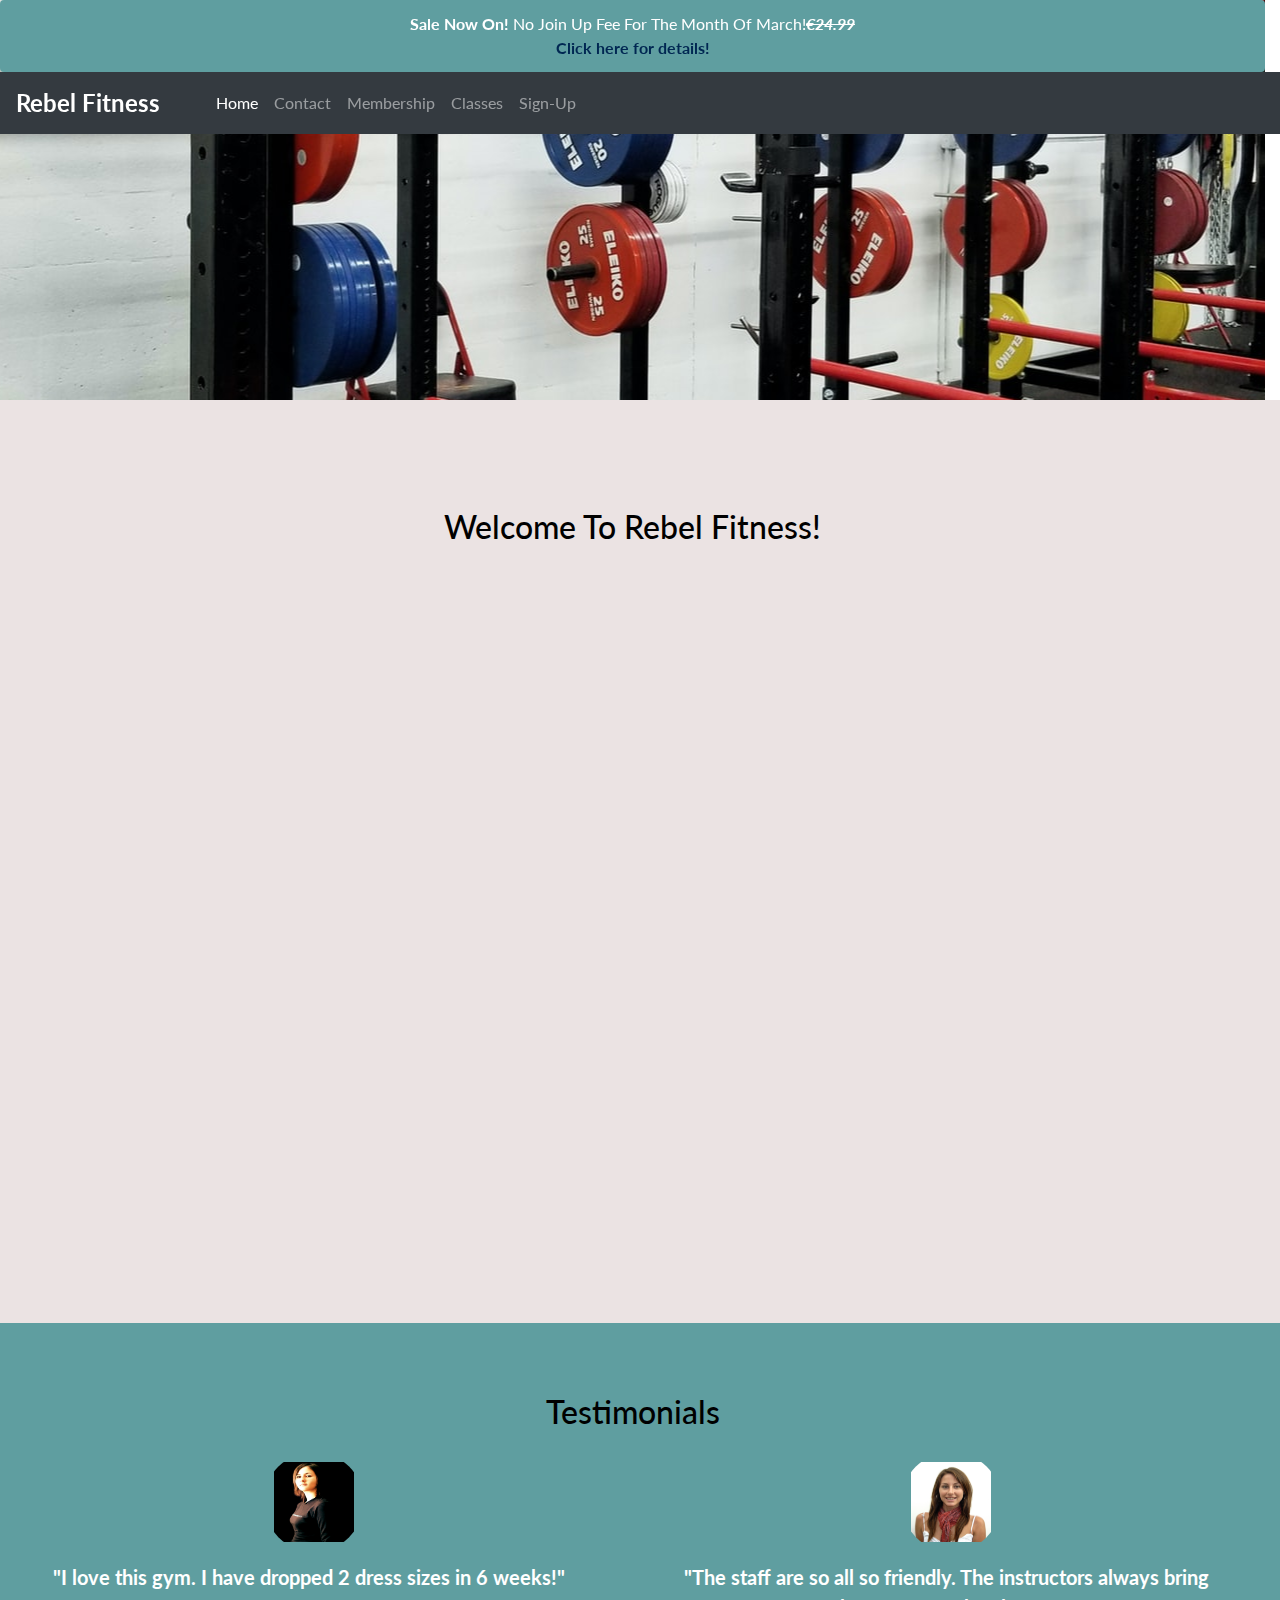
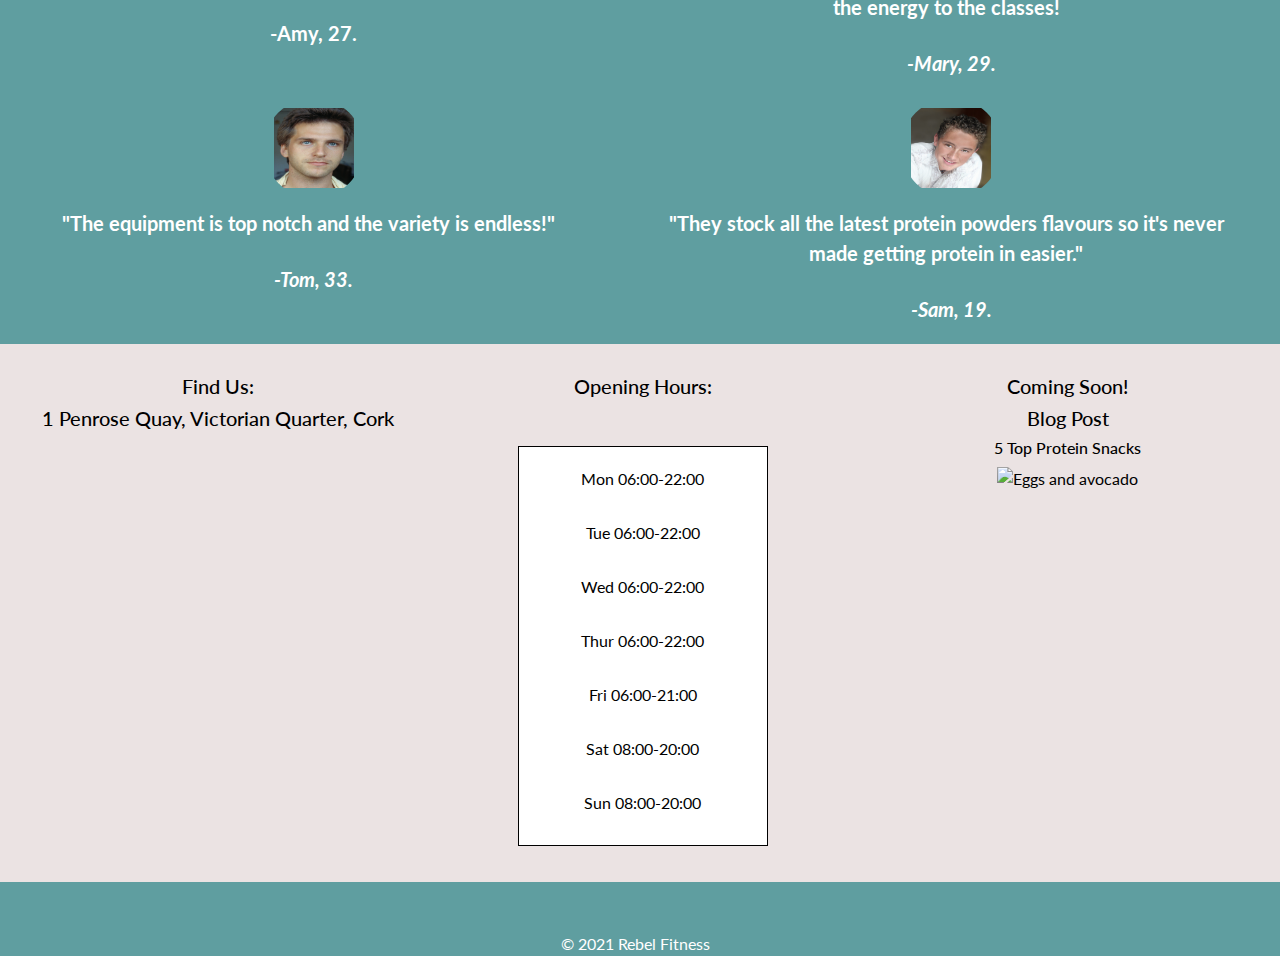
==== commit 78f574c9: "Centered text on about section and membership options" ====
--- a/index.html
+++ b/index.html
@@ -1,5 +1,6 @@
 <!DOCTYPE html>
 <html lang="en-us">
+
 <head>
     <meta charset="UTF-8">
     <meta name="viewport" content="width=device-width, initial-scale=1.0">
@@ -12,230 +13,249 @@
 </head>
 
 <body>
-    
+
     <div class="alert-nav-container">
         <div class="alert-container">
-        <div class="row d-none d-sm-block">
-            <div class="col-12">
-                <div class="alert-banner alert alert-primary" role="alert">
-                <strong>Sale Now On!</strong> No Join Up Fee For The Month Of March!<strong><em><s>€24.99</s></em></strong><br><a href="memberships.html" class="alert-link">Click here for details!</a>
-                </div>
-            
-            </div>
-        </div>
-        </div>
-        
-
-    <!--/.Alert-->
-
-    <!--Nav-->
-
-    
-    <nav class="navbar navbar-expand-sm navbar-dark bg-dark">
-  <a class="navbar-brand mr-5" href="index.html">Rebel Fitness</a>
-  <button class="navbar-toggler ml-auto" type="button" data-toggle="collapse" data-target="#navbarNav" aria-controls="navbarNav" aria-expanded="false" aria-label="Toggle navigation">
-    <span class="navbar-toggler-icon"></span>
-  </button>
-  <div class="collapse navbar-collapse" id="navbarNav">
-    <ul class="navbar-nav mr-2">
-      <li class="nav-item active">
-        <a class="nav-link" href="/">Home <span class="sr-only">(current)</span></a>
-      </li>
-      <li class="nav-item">
-        <a class="nav-link" href="contact.html">Contact</a>
-      </li>
-      <li class="nav-item">
-        <a class="nav-link" href="memberships.html">Membership</a>
-      </li>
-      <li class="nav-item">
-        <a class="nav-link" href="classes.html">Classes</a>
-      </li>
-      <li class="nav-item">
-        <a class="nav-link" href="sign-up.html">Sign-Up</a>
-      </li>
-    </ul>
-  </div> 
-</nav>
-
-    
+            <div class="row d-none d-sm-block">
+                <div class="col-12">
+                    <div class="alert-banner alert alert-primary" role="alert">
+                        <strong>Sale Now On!</strong> No Join Up Fee For The Month Of
+                        March!<strong><em><s>€24.99</s></em></strong><br><a href="memberships.html"
+                            class="alert-link">Click here for details!</a>
+                    </div>
+
+                </div>
+            </div>
+        </div>
+
+
+        <!--/.Alert-->
+
+        <!--Nav-->
+
+
+        <nav class="navbar navbar-expand-sm navbar-dark bg-dark">
+            <a class="navbar-brand mr-5" href="index.html">Rebel Fitness</a>
+            <button class="navbar-toggler ml-auto" type="button" data-toggle="collapse" data-target="#navbarNav"
+                aria-controls="navbarNav" aria-expanded="false" aria-label="Toggle navigation">
+                <span class="navbar-toggler-icon"></span>
+            </button>
+            <div class="collapse navbar-collapse" id="navbarNav">
+                <ul class="navbar-nav mr-2">
+                    <li class="nav-item active">
+                        <a class="nav-link" href="/">Home <span class="sr-only">(current)</span></a>
+                    </li>
+                    <li class="nav-item">
+                        <a class="nav-link" href="contact.html">Contact</a>
+                    </li>
+                    <li class="nav-item">
+                        <a class="nav-link" href="memberships.html">Membership</a>
+                    </li>
+                    <li class="nav-item">
+                        <a class="nav-link" href="classes.html">Classes</a>
+                    </li>
+                    <li class="nav-item">
+                        <a class="nav-link" href="sign-up.html">Sign-Up</a>
+                    </li>
+                </ul>
+            </div>
+        </nav>
+    </div>
+
 
     <!--Background-Image-->
     <div class="bg-container">
-    <div class="row">
-    <div class="col-12">
- 
-    <div id="bg-image">
-    </div>
-    </div>
-    </div>
-    </div>
-    
-    
-
-     <!--Welcome Message-->
-     <div class="welcome-container">
+        <div class="row">
+            <div class="col-12">
+
+                <div id="bg-image">
+                </div>
+            </div>
+        </div>
+    </div>
+
+
+
+    <!--Welcome Message-->
+    <div class="welcome-container">
         <section class="welcome">
-        <div class="row">
-            <div class="col-12 my-5">
+            <div class="row">
+                <div class="col-12 my-5">
                     <h5 class="head">Welcome To Rebel Fitness!</h5>
-<div class="container">
-  <iframe class="responsive-iframe" src="https://www.youtube.com/embed/4vx1qpDZMZM"></iframe>
-
-                </div>
-</div>
-        
-            </div>
-    
+                    <div class="container">
+                        <iframe class="responsive-iframe" src="https://www.youtube.com/embed/4vx1qpDZMZM"></iframe>
+
+                    </div>
+                </div>
+
+            </div>
+
 
         </section>
-     </div>
-     
+    </div>
+
+
     <div class="testimonial-container">
         <section class="testimonials">
             <div class="row">
-            <div class="col-12 my-5">
-                <h5 class="head">Testimonials</h5>
-              </div> 
-            </div> 
+                <div class="col-12">
+                    <h5 class="head">Testimonials</h5>
+                </div>
+            </div>
+
+            <div class="row">
+                <div class="col-12 col-sm-6">
+                    <div class="quote-text center">
+                        <div>
+
+                            <img src="assets/images/amy.jpg" alt="woman" class="picture center">
+                        </div>
+
+                        <p class="inline-block center">"I love this gym. I have dropped 2 dress sizes in 6 weeks!"</p>
+                        <br>
+                        <p>-Amy, 27.</p>
+
+                    </div>
+                </div>
+
+
+
+
+                <div class="col-12 col-sm-6">
+
+                    <div class="quote-text center">
+                        <div>
+                            <img src="assets/images/mary.jpg" alt="woman" class="picture center">
+                        </div>
+
+                        <p class="inline-block center">"The staff are so all so friendly. The instructors always bring
+                            the energy to the classes!</p>
+                        <br>
+                        <cite>-Mary, 29.</cite>
+                    </div>
+                </div>
+
+
+                <div class="col-12 col-sm-6">
+                    <div class="quote-text center">
+                        <div>
+
+                            <img src="assets/images/tom.jpg" alt="man" class="picture center">
+                        </div>
+
+                        <p class="inline-block center">"The equipment is top notch and the variety is endless!"</p>
+                        <br>
+                        <cite>-Tom, 33.</cite>
+                    </div>
+                </div>
+
+
+
+                <div class="col-12 col-sm-6">
+                    <div class="quote-text center">
+                        <div>
+
+                            <img src="assets/images/sam.jpg" alt="teenage man" class="picture center">
+                        </div>
+
+                        <p class="inline-block center">"They stock all the latest protein powders flavours so it's never
+                            made getting protein in easier."</p>
+                        <br>
+                        <cite>-Sam, 19.</cite>
+                    </div>
+                </div>
+            </div>
+
+        </section>
+    </div>
+
+
+    <!--/.Testimonials-->
+
+    <!--Footer-->
+    <footer>
+        <div class="footer-container">
+            <div class="footer">
+                <div class="row">
+                    <div class="col-lg-4 center">
+                        <h5>Find Us:</h5>
+
+                        <section id="map-wrapper">
+                            <h5 class="mb-4">1 Penrose Quay, Victorian Quarter, Cork</h5>
+                            
+                            <iframe id="map"
+                                src="https://www.google.com/maps/embed?pb=!1m18!1m12!1m3!1d2461.846025216821!2d-8.46433138421552!3d51.900273979701616!2m3!1f0!2f0!3f0!3m2!1i1024!2i768!4f13.1!3m3!1m2!1s0x48449008e16f29ef%3A0x5eebf6993cd4cf17!2s1%20Penrose%20Quay%2C%20Victorian%20Quarter%2C%20Cork!5e0!3m2!1sen!2sie!4v1614730047218!5m2!1sen!2sie"
+                                style="border:0;" allowfullscreen="" loading="lazy" width="100%" height="400vh"></iframe>
+                            
+                        </section>
+
+
+                    </div>
+                
+                    <div class="col-lg-4 center">
+                        <h5 class="mb-5">Opening Hours:</h5>
+                        <ul class="hours center">
+                            <li>Mon 06:00-22:00</li>
+                            <li>Tue 06:00-22:00</li>
+                            <li>Wed 06:00-22:00</li>
+                            <li>Thur 06:00-22:00</li>
+                            <li>Fri 06:00-21:00</li>
+                            <li>Sat 08:00-20:00</li>
+                            <li>Sun 08:00-20:00</li>
+                        </ul>
+
+
+                    </div>
+                    <div class="col-lg-4 center">
+                        <h5>Coming Soon!</h5>
+                        <h5>Blog Post</h5>
+                        <h6>5 Top Protein Snacks</h6>
+                        
+                            <img src="assets/images/protein3.jpg" height="300px" width="300px" max-width="300px" alt="Eggs and avocado">
+                        
+                    </div>
+                </div>
+            </div>
+        </div>
+
+    </footer>
+
+    <!--Bottom-Footer-->
+    <div class="bottom-container">
+        <div class="bottom">
+            <div class="row">
+                <div class="col-12">
+
+                    <ul class="social-networks">
+                        <li><a href="https://www.facebook.com/" target="_blank"><i class="fab fa-facebook"></i></a></li>
+                        <li><a href="https://www.instagram.com/" target="_blank"><i class="fab fa-instagram"></i></a>
+                        </li>
+                        <li><a href="https://twitter.com/?lang=en" target="_blank"><i class="fab fa-twitter"></i></a>
+                        </li>
+                        <li><a href="https://www.youtube.com/" target="_blank"><i class="fab fa-youtube"></i></a></li>
+                    </ul>
+                </div>
+            </div>
+            <div class="row">
+                <div class="col-12">
+            <span class="copyright">© 2021 Rebel Fitness</span>
             
-             <div class="row">
-            <div class="col-12 col-md-6">
-                <div class="quote-text">
-                <div class="d-none d-sm-block block">
-                     
-                        <img src="assets/images/amy.jpg" alt="woman" class="picture">
-                </div>
-                
-                <p class="inline-block center">"I love this gym. I have dropped 2 dress sizes in 6 weeks!"</p>
-                <br>
-                <p>-Amy, 27.</p>
-                    
-            </div>
-            </div>
-            
-            
-                
-                
-            <div class="col-12 col-md-6">
-                
-                    <div class="quote-text">
-                        <div class="d-none d-sm-block block">
-                        <img src="assets/images/mary.jpg" alt="woman" class="picture">
-                        </div>
-                        
-                <p class="inline-block center">"The staff are so all so friendly. The instructors always bring the energy to the classes!</p>
-                <br>
-                <cite>-Mary, 29.</cite>
-            </div>
-            </div>
-        
-            
-            <div class="col-12 col-md-6">
-                 <div class="quote-text">
-                    <div class="d-none d-sm-block block">
-                         
-                        <img src="assets/images/tom.jpg" alt="man" class="picture">
-                        </div>
-                    
-                <p class="inline-block center">"The equipment is top notch and the variety is endless!"</p>
-                <br>
-                <cite>-Tom, 33.</cite>
-            </div>
-            </div>
+        </div> 
+        </div>
+        </div>
+        </div>
     
-                
-            
-            <div class="col-12 col-md-6">
-                <div class="quote-text">
-                 <div class="d-none d-sm-block block">
-                     
-                        <img src="assets/images/sam.jpg" alt="teenage man" class="picture">
-                 </div>
-        
-                <p class="inline-block center">"They stock all the latest protein powders flavours so it's never made getting protein in easier."</p>
-                <br>
-                <cite>-Sam, 19.</cite>
-            </div>  
-            </div>
-        </div>
-            
-        </section>
-        </div>
-    
-              
-        <!--/.Testimonials-->
-
-         <!--Footer-->
-       <footer>
-        <div class="footer-container">
-            <section class="footer">
-            <div class="row">
-            <div class="col-sm-5">
-                
-                <section id="map-wrapper">
-                <h5 class="mt-5">Find Us:</h5>
-                <h5>1 Penrose Quay, Victorian Quarter, Cork</h5>
-                <p class="inline-block"></p>
-                   
-                    <iframe id="map" src="https://www.google.com/maps/embed?pb=!1m18!1m12!1m3!1d2461.846025216821!2d-8.46433138421552!3d51.900273979701616!2m3!1f0!2f0!3f0!3m2!1i1024!2i768!4f13.1!3m3!1m2!1s0x48449008e16f29ef%3A0x5eebf6993cd4cf17!2s1%20Penrose%20Quay%2C%20Victorian%20Quarter%2C%20Cork!5e0!3m2!1sen!2sie!4v1614730047218!5m2!1sen!2sie" style="border:0;" allowfullscreen="" loading="lazy" width="200" height="150"></iframe>
-                   
-                </section>
-               
-                
-            </div>
-            <div class="col-sm-3">
-                <h5 class="mt-5">Opening Hours:</h5>
-                    <p class="header inline-block d">
-                    <ul class="hours">
-                                <li>Mon 06:00-22:00</li>
-                                <li>Tue 06:00-22:00</li>
-                                <li>Wed 06:00-22:00</li>
-                                <li>Thur 06:00-22:00</li>
-                                <li>Fri 06:00-21:00</li>
-                                <li>Sat 08:00-20:00</li>
-                                <li>Sun 08:00-20:00</li>
-                            </ul>   
-                        </p>
- 
-                        </div>
-            <div class="col-sm-4">
-                <h5 class="mt-5">Coming Soon!</h5>
-                <h5>Blog Post</h5>
-                <h6>5 Top Protein Snacks</h6>
-                <p class="inline-block">
-                <img src="assets/images/protein3.jpg" height="150" width="200" alt="Eggs and avocado"> 
-                </p>  
-            </div>
-            </div>
-        </section>
-        </div>
-
-        </footer>
-    
-     <!--Bottom-Footer-->
-     <div class="bottom-container">
-            <section class="bottom">
-            <div class="row">
-            <div class="col-12">
-        
-                <ul class="social-networks">
-                    <li><a href="https://www.facebook.com/" target="_blank"><i class="fab fa-facebook"></i></a></li>
-                    <li><a href="https://www.instagram.com/" target="_blank"><i class="fab fa-instagram"></i></a></li>
-                    <li><a href="https://twitter.com/?lang=en" target="_blank"><i class="fab fa-twitter"></i></a></li>
-                    <li><a href="https://www.youtube.com/" target="_blank"><i class="fab fa-youtube"></i></a></li>
-                </ul>
-       
-    <span class="copyright">© 2021 Rebel Fitness
-</span>
-        </div>
-        </div>
-        </section>
-        </div>
-    </div>
-
-   <!--./Bottom-Footer--> 
- <script src="https://code.jquery.com/jquery-3.3.1.slim.min.js" integrity="sha384-q8i/X+965DzO0rT7abK41JStQIAqVgRVzpbzo5smXKp4YfRvH+8abtTE1Pi6jizo" crossorigin="anonymous"></script> <script src="https://cdnjs.cloudflare.com/ajax/libs/popper.js/1.14.7/umd/popper.min.js" integrity="sha384-UO2eT0CpHqdSJQ6hJty5KVphtPhzWj9WO1clHTMGa3JDZwrnQq4sF86dIHNDz0W1" crossorigin="anonymous"></script> <script src="https://stackpath.bootstrapcdn.com/bootstrap/4.3.1/js/bootstrap.min.js" integrity="sha384-JjSmVgyd0p3pXB1rRibZUAYoIIy6OrQ6VrjIEaFf/nJGzIxFDsf4x0xIM+B07jRM" crossorigin="anonymous"></script>
-<script src="https://cdnjs.cloudflare.com/ajax/libs/popper.js/1.14.3/umd/popper.min.js" integrity="sha384-ZMP7rVo3mIykV+2+9J3UJ46jBk0WLaUAdn689aCwoqbBJiSnjAK/l8WvCWPIPm49" crossorigin="anonymous"></script>
-<script src="https://stackpath.bootstrapcdn.com/bootstrap/4.1.3/js/bootstrap.min.js" integrity="sha384-ChfqqxuZUCnJSK3+MXmPNIyE6ZbWh2IMqE241rYiqJxyMiZ6OW/JmZQ5stwEULTy" crossorigin="anonymous"></script>
+
+    <!--./Bottom-Footer-->
+    <script src="https://code.jquery.com/jquery-3.3.1.slim.min.js"
+        integrity="sha384-q8i/X+965DzO0rT7abK41JStQIAqVgRVzpbzo5smXKp4YfRvH+8abtTE1Pi6jizo"
+        crossorigin="anonymous"></script>
+    <script src="https://cdnjs.cloudflare.com/ajax/libs/popper.js/1.14.3/umd/popper.min.js"
+        integrity="sha384-ZMP7rVo3mIykV+2+9J3UJ46jBk0WLaUAdn689aCwoqbBJiSnjAK/l8WvCWPIPm49"
+        crossorigin="anonymous"></script>
+    <script src="https://stackpath.bootstrapcdn.com/bootstrap/4.1.3/js/bootstrap.min.js"
+        integrity="sha384-ChfqqxuZUCnJSK3+MXmPNIyE6ZbWh2IMqE241rYiqJxyMiZ6OW/JmZQ5stwEULTy"
+        crossorigin="anonymous"></script>
 </body>
+
 </html>--- a/assets/css/style.css
+++ b/assets/css/style.css
@@ -1,4 +1,4 @@
-body{font-family: 'Lato', sans-serif;
+body{font-family: 'Lato', 'sans-serif';
     color: black;
 }
 
@@ -40,9 +40,14 @@
 
 
 .alert-nav-container{
-    width:100%;
+    
     z-index: 1;
     position: absolute;
+
+     width: 100%;
+   height: 100%;
+   max-width: 100%;
+    
 
 }
 
@@ -145,36 +150,49 @@
 
   .testimonial-container{
     width:100%;
+     background-color: cadetblue;
+     text-align: center;
  
     }
 
    .testimonials{
-       font-size: 20px;
+    font-size: 20px;
     background-color: cadetblue;
-    
-     height:100%;
-    width:100%;
-   padding-left: 5px;
-   padding-right: 5px;
+    height:100%;
+    margin: auto 1.5em;
+    padding-left: 0px;
+    padding-right: 20px;
     padding-bottom: 50px;
     margin-left: 0px;
-    margin-right: 0px;}
+    margin-right: 0px;
+    display: inline-block;
+    padding: 10px;
+    ;}
 
     .picture{
-    height:90px;
-    width: 90px;
+    height:100px;
+    width: 100px;
     display: block;
-    float: left;
+    text-align: center;
+
     margin-right:0px;
 
    /*Credit:code for clip-path taken from url:"https://ishadeed.com/article/clip-path/"*/
     
    clip-path: circle(50% at 50% 50%);
             }
-
-.quotes{
-    display: inline;
-}
+.block-text{
+ margin-left: auto;
+    margin-right: auto;
+    text-align: center;
+    width:70%;}
+
+.block-text2{
+ margin-left: auto;
+    margin-right: auto;
+    text-align: center;
+    width:50%;}
+
 .quote-text{
     padding-top:0px;
     padding-bottom: 50px;
@@ -182,20 +200,23 @@
     font-weight: bold;
     padding-left:0px;
     text-align: center;
-    float:right;
-    
-    padding-right: 20px;
     padding-left: 0;
     margin-left: 0;
     
     
     
+}
+
+div .col-12 .col-sm-6{
+    padding-left:0px;
+    padding-right: 0px;
 }
     
     
   /*Footer*/
    .footer-container{
         width:100%;
+        height: 100%;
         
     }
 
@@ -204,11 +225,14 @@
     background-color:#ebe3e3;
     height:100%;
     width: 100%;
-    padding-left: 30px;
-    padding-right: 10px;
+    padding-left: 20px;
+    
     padding-bottom: 10px;
     padding-top:20px ;} 
     
+    div.row{
+        margin-right:0px;
+    }
 
     
     .hours{
@@ -216,19 +240,23 @@
      border: 1px solid black;
      background-color: #fff;
      color: black;
-     width: 175px;
+     width: 250px;
+     height: 400px;
      text-align: center;
      padding-left: 5px;
      padding-top: 20px;
      padding-bottom: 20px;
-    
-     
- }
+     padding-right: 5px;}
+
+     .hours li{
+         padding-bottom: 20px;
+         padding-top: 10px;
+     }
+    
+     
 
  .inline-block{
      display: inline;
-     width: 120px;
-     height: 100px;
      padding:10px;
      font-size: 20px;
      margin-right: 10px;
@@ -236,13 +264,6 @@
  }
 
 
-
- cite{
-   
-     text-align: center;
-     
- }
-
 /*Bottom-Footer*/
  .bottom-footer-container{
     width:100%;
@@ -250,11 +271,12 @@
 }
 
 .bottom{
-    height:75px;
+    height:100%;
     width:100%;
     background-color:cadetblue;
     color:#fff;
     padding-left:5px;
+    text-align: center;
 
 
 }
@@ -262,15 +284,17 @@
  /*Social-Networks*/
 .social-networks{
     list-style-type: none;
+    padding-top: 10px;
     
 }
  
 .social-networks li{
  
-    float:right;
     padding:2.5%;
     margin-top: 2px;
     padding-bottom: 10px;
+    text-align: center;
+    display: inline;
 }
  
 .social-networks li i{
@@ -306,7 +330,7 @@
 
      background-color:cadetblue;
  
-     height:550px;
+     height:500px;
   
      
     } 
@@ -315,7 +339,12 @@
     
     padding-top: 10px;
     margin: 0 auto;
-    max-width: 70%;
+    width: 70%;
+    max-width: 800px;
+    height: 900px;
+
+   
+
 }
   
 .form-row{
@@ -435,11 +464,13 @@
 background-color:white;
     height:100%;
     width: 100%;
+    padding-left: 20px;
+    padding-right: 20px;
     padding-bottom: 30px;
      padding-top: 10px;
-    margin: 0 auto;
-    max-width: 85%;
-}
+    display: block;
+ }
+
 
 
 #leftbox { 
@@ -448,7 +479,9 @@
 color: white;
  border-radius: 5px;
  padding-bottom:10px;
- width:100%;
+ width:400px;
+ height:400px;
+ max-width: 400px;
  margin-bottom: 10px;
 }
  
@@ -459,8 +492,10 @@
 color:white;
   border-radius: 5px;
   padding-bottom:10px;
-  width:100%;
+   max-width: 400px;
   margin-bottom: 10px;
+  width:400px;
+ height:400px;
      } 
 
 #rightbox{ 
@@ -469,12 +504,20 @@
 color: white;
  border-radius: 5px;
  padding-bottom:10px;
- width: 100%;
  margin-bottom: 10px;
+ width:400px;
+ height:400px;
+  max-width: 400px;
 
  
         } 
-
+div.col-lg-4{
+
+    text-align: center;
+    display: inline-block;
+    margin-left: auto;
+    padding: 10px;
+}
 
 .features{
     list-style-type: none;
@@ -581,4 +624,13 @@
         width:80%;
         height:500px;}
         
-    }+    }
+
+
+.center {
+    display: inline-block;
+    
+    padding: 10px;
+    text-align: center;
+
+}
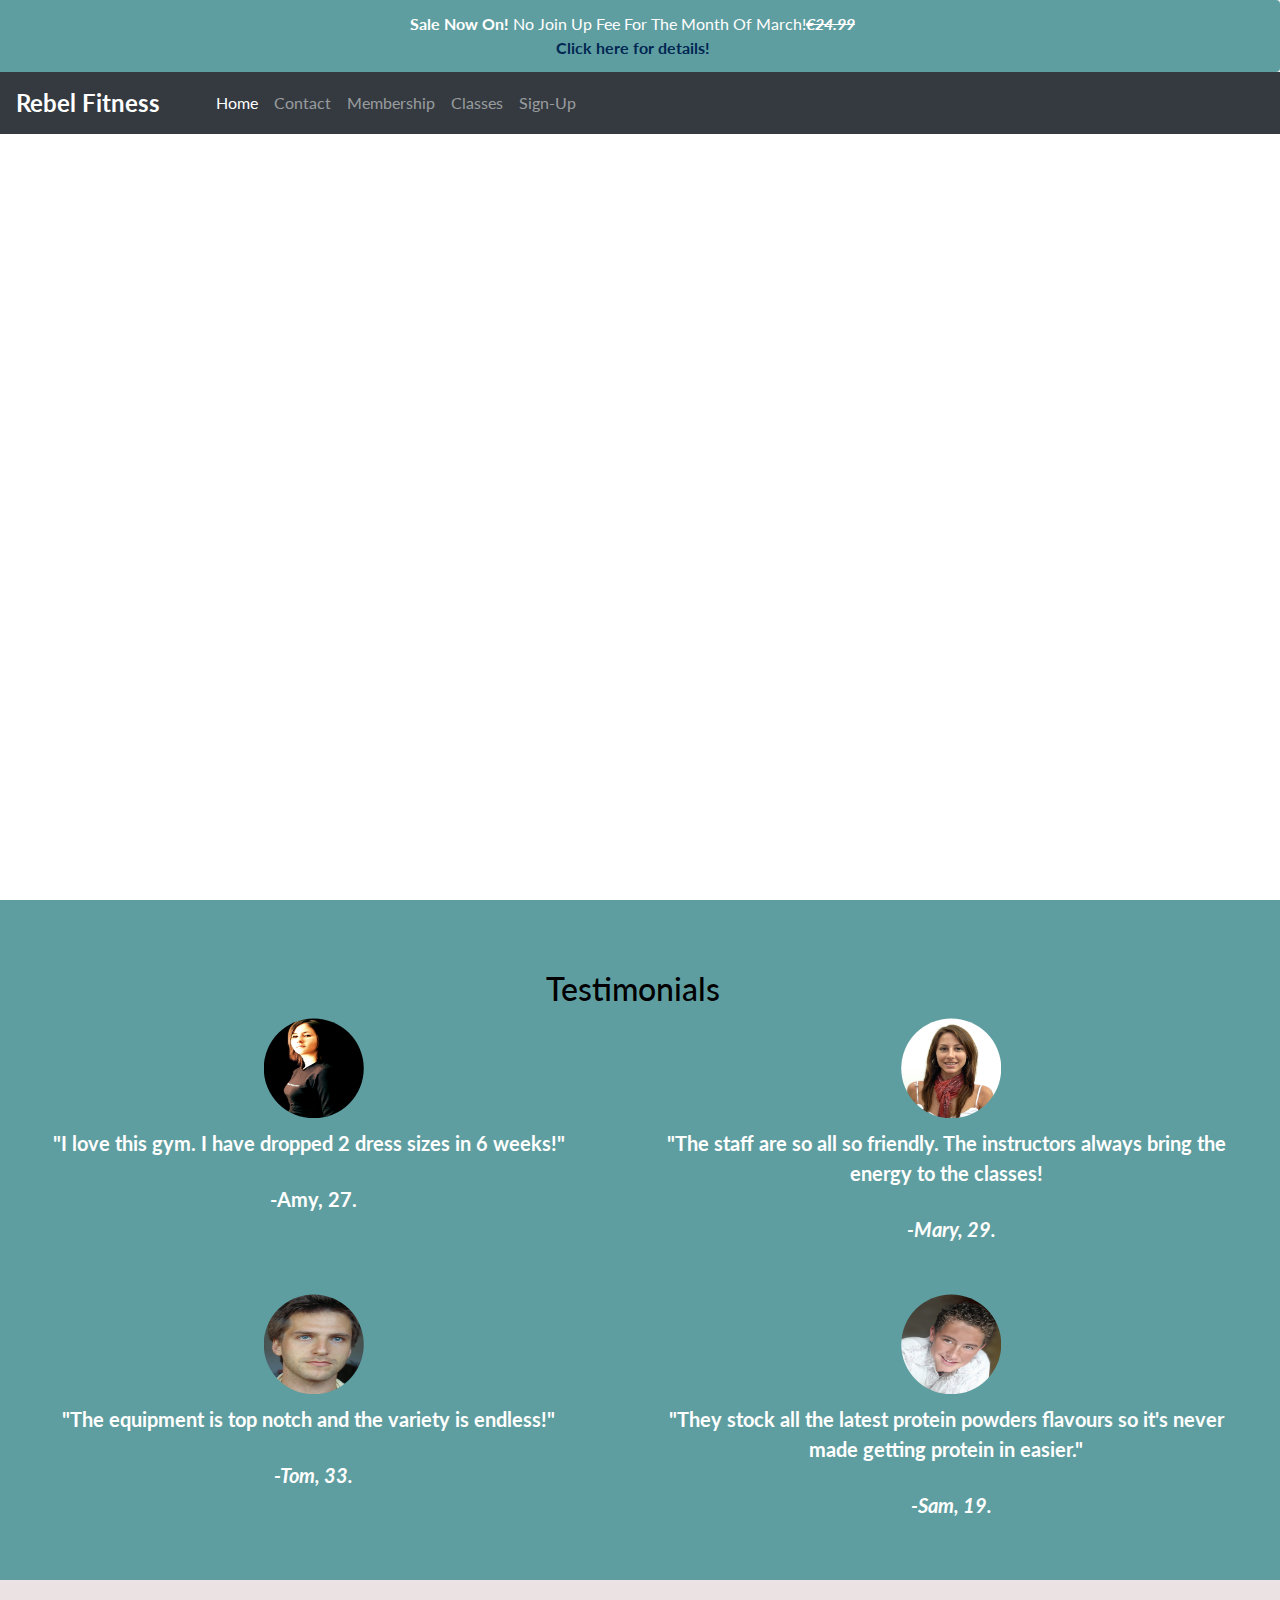
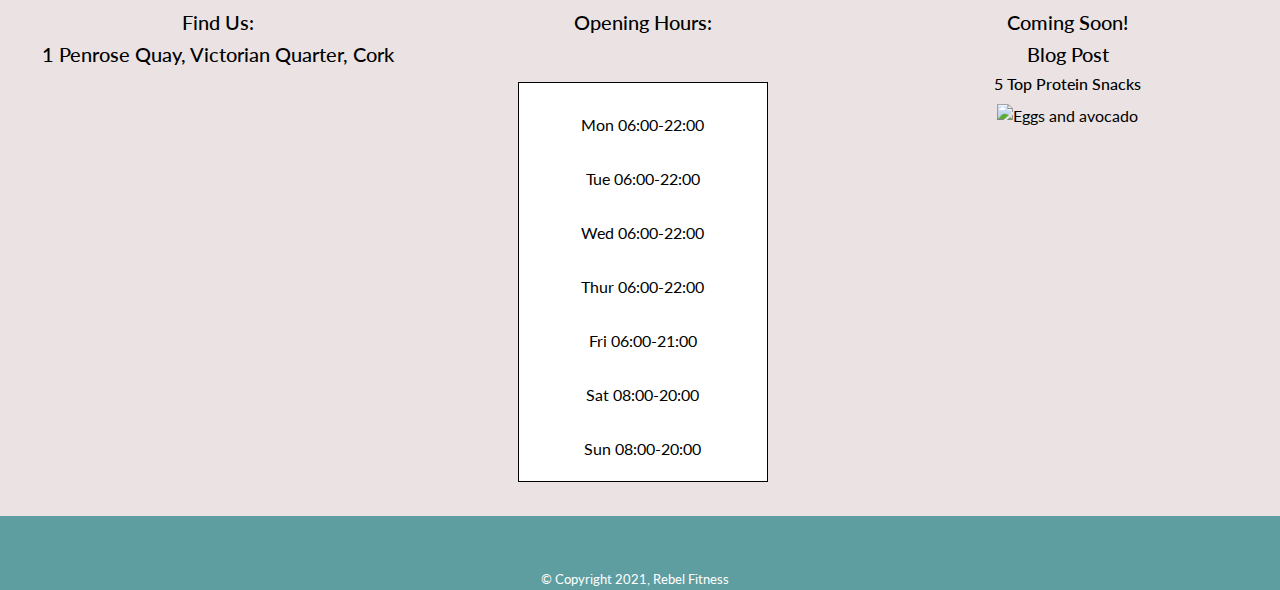
==== commit 663242d1: "Added a bg video on index and formatted files for responsive design" ====
--- a/index.html
+++ b/index.html
@@ -14,87 +14,85 @@
 
 <body>
 
-    <div class="alert-nav-container">
+   <div class="alert-nav-container">
         <div class="alert-container">
-            <div class="row d-none d-sm-block">
-                <div class="col-12">
-                    <div class="alert-banner alert alert-primary" role="alert">
-                        <strong>Sale Now On!</strong> No Join Up Fee For The Month Of
-                        March!<strong><em><s>€24.99</s></em></strong><br><a href="memberships.html"
-                            class="alert-link">Click here for details!</a>
-                    </div>
-
-                </div>
-            </div>
-        </div>
-
-
-        <!--/.Alert-->
-
-        <!--Nav-->
-
-
-        <nav class="navbar navbar-expand-sm navbar-dark bg-dark">
-            <a class="navbar-brand mr-5" href="index.html">Rebel Fitness</a>
-            <button class="navbar-toggler ml-auto" type="button" data-toggle="collapse" data-target="#navbarNav"
-                aria-controls="navbarNav" aria-expanded="false" aria-label="Toggle navigation">
-                <span class="navbar-toggler-icon"></span>
-            </button>
-            <div class="collapse navbar-collapse" id="navbarNav">
-                <ul class="navbar-nav mr-2">
-                    <li class="nav-item active">
-                        <a class="nav-link" href="/">Home <span class="sr-only">(current)</span></a>
-                    </li>
-                    <li class="nav-item">
-                        <a class="nav-link" href="contact.html">Contact</a>
-                    </li>
-                    <li class="nav-item">
-                        <a class="nav-link" href="memberships.html">Membership</a>
-                    </li>
-                    <li class="nav-item">
-                        <a class="nav-link" href="classes.html">Classes</a>
-                    </li>
-                    <li class="nav-item">
-                        <a class="nav-link" href="sign-up.html">Sign-Up</a>
-                    </li>
-                </ul>
-            </div>
-        </nav>
-    </div>
+        <div class="row d-none d-sm-block">
+            <div class="col-12">
+                <div class="alert-banner alert alert-primary" role="alert">
+                <strong>Sale Now On!</strong> No Join Up Fee For The Month Of March!<strong><em><s>€24.99</s></em></strong><br><a href="memberships.html" class="alert-link">Click here for details!</a>
+                </div>
+            
+            </div>
+        </div>
+        </div>
+   
+    <!--/.Alert-->
+
+    <!--Nav-->
+
+    
+    <nav class="navbar navbar-expand-sm navbar-dark bg-dark">
+  <a class="navbar-brand mr-5" href="index.html">Rebel Fitness</a>
+  <button class="navbar-toggler ml-auto" type="button" data-toggle="collapse" data-target="#navbarNav" aria-controls="navbarNav" aria-expanded="false" aria-label="Toggle navigation">
+    <span class="navbar-toggler-icon"></span>
+  </button>
+  <div class="collapse navbar-collapse" id="navbarNav">
+    <ul class="navbar-nav mr-2">
+      <li class="nav-item active">
+        <a class="nav-link" href="/">Home <span class="sr-only">(current)</span></a>
+      </li>
+      <li class="nav-item">
+        <a class="nav-link" href="contact.html">Contact</a>
+      </li>
+      <li class="nav-item">
+        <a class="nav-link" href="memberships.html">Membership</a>
+      </li>
+      <li class="nav-item">
+        <a class="nav-link" href="classes.html">Classes</a>
+      </li>
+      <li class="nav-item">
+        <a class="nav-link" href="sign-up.html">Sign-Up</a>
+      </li>
+    </ul>
+  </div> 
+</nav>
+</div>
+    
 
 
     <!--Background-Image-->
-    <div class="bg-container">
-        <div class="row">
-            <div class="col-12">
-
-                <div id="bg-image">
-                </div>
-            </div>
-        </div>
-    </div>
-
-
-
-    <!--Welcome Message-->
-    <div class="welcome-container">
+
+<div class="banner">
+     <video autoplay muted loop>
+        <source src="assets/images/gym.mp4" type="video/mp4"></video>
+ 
+ <div class="content">
+     <h1>Welcome To Rebel Fitness</h1>
+     <p>Join our 500 members in achieving your fitness goals today!<br><br>Build a happier, fitter and healthier you! </p>
+ </div>
+</div>
+
+<div class="welcome-container d-md-none">
         <section class="welcome">
             <div class="row">
                 <div class="col-12 my-5">
-                    <h5 class="head">Welcome To Rebel Fitness!</h5>
+                    <h4 class="center mt-5 ml-2">Welcome To Rebel Fitness!</h4>
                     <div class="container">
-                        <iframe class="responsive-iframe" src="https://www.youtube.com/embed/4vx1qpDZMZM"></iframe>
-
-                    </div>
-                </div>
-
-            </div>
+                      <iframe class="responsive-iframe" src="https://www.youtube.com/embed/4vx1qpDZMZM"></iframe>
+
+                    </div>
+                     <p class="ml-2 mr-2 mt-2">Join our 500 members in achieving your fitness goals today!<br><br>Build a happier, fitter and healthier you! </p>
+                </div>
+
+            </div> 
 
 
         </section>
     </div>
 
-
+    <!--Welcome Message-->
+
+ 
     <div class="testimonial-container">
         <section class="testimonials">
             <div class="row">
@@ -185,7 +183,7 @@
                             
                             <iframe id="map"
                                 src="https://www.google.com/maps/embed?pb=!1m18!1m12!1m3!1d2461.846025216821!2d-8.46433138421552!3d51.900273979701616!2m3!1f0!2f0!3f0!3m2!1i1024!2i768!4f13.1!3m3!1m2!1s0x48449008e16f29ef%3A0x5eebf6993cd4cf17!2s1%20Penrose%20Quay%2C%20Victorian%20Quarter%2C%20Cork!5e0!3m2!1sen!2sie!4v1614730047218!5m2!1sen!2sie"
-                                style="border:0;" allowfullscreen="" loading="lazy" width="100%" height="400vh"></iframe>
+                                style="border:0;" allowfullscreen="" loading="lazy" width="100" height="400"></iframe>
                             
                         </section>
 
@@ -211,7 +209,7 @@
                         <h5>Blog Post</h5>
                         <h6>5 Top Protein Snacks</h6>
                         
-                            <img src="assets/images/protein3.jpg" height="300px" width="300px" max-width="300px" alt="Eggs and avocado">
+                            <img src="assets/images/protein3.jpg" height="250" width="250" alt="Eggs and avocado">
                         
                     </div>
                 </div>
@@ -238,7 +236,7 @@
             </div>
             <div class="row">
                 <div class="col-12">
-            <span class="copyright">© 2021 Rebel Fitness</span>
+            <span class="copyright"><small>&copy; Copyright 2021, Rebel Fitness</small></span>
             
         </div> 
         </div>
--- a/assets/css/style.css
+++ b/assets/css/style.css
@@ -1,5 +1,7 @@
-body{font-family: 'Lato', 'sans-serif';
+body{
+    font-family: 'Lato', 'sans-serif';
     color: black;
+   
 }
 
 *{
@@ -27,6 +29,10 @@
 }
 
 /*Alert*/
+
+div.col-12{
+    padding:0px;
+}
 
 .alert-banner{
     text-align: center;
@@ -43,10 +49,9 @@
     
     z-index: 1;
     position: absolute;
-
      width: 100%;
-   height: 100%;
-   max-width: 100%;
+     height: 100%;
+    max-width: 100%;
     
 
 }
@@ -70,40 +75,9 @@
 .bg-container{
 
     width:100%;   
+    height:100%;
    
     }
-
- #bg-image{
-    background: url("../images/index-large.jpg") no-repeat center center;
-    height: 400px;
-    width: 100%;
-    overflow: hidden;
-    position: relative;
-}
-
-#bg-image2{
-    background: url("../images/about-large.jpg") no-repeat center center;
-    height: 400px;
-    width: 100%;
-    overflow: hidden;
-    position: relative;
-}
-
-#bg-image3{
-    background: url("../images/membership-large.jpg") no-repeat center center;
-    height: 400px;
-    width: 100%;
-    overflow: hidden;
-    position: relative;
-}
-
-#bg-image4{
-    background: url("../images/class-large.jpg") no-repeat center center;
-    height: 400px;
-    width: 100%;
-    overflow:hidden;
-    position: relative;
-}
 
     /*Welcome*/
 
@@ -120,14 +94,18 @@
      
      height:100%;
     width: 100%;
-    padding-left: 20px;
-    padding-right: 20px;
-    padding-bottom: 30px;
-    margin-left: 0px;
-    margin-right:0px;} 
+    padding-right: 0px;
+    margin: 0 auto;
+    
+    } 
 
     /*Video*/
     /*Credit:code for responsive iframe taken from url:"https://www.w3schools.com/howto/howto_css_responsive_iframes.asp" and edited for project needs*/
+.text-center{
+    text-align: center;
+    margin:0 auto;
+}
+
 .container {
   position: relative;
   overflow: hidden;
@@ -144,6 +122,7 @@
   height: 100%;
   display: block; 
   margin: auto;
+
 }
     
 /*Testimonials*/
@@ -167,7 +146,7 @@
     margin-right: 0px;
     display: inline-block;
     padding: 10px;
-    ;}
+    }
 
     .picture{
     height:100px;
@@ -207,11 +186,6 @@
     
 }
 
-div .col-12 .col-sm-6{
-    padding-left:0px;
-    padding-right: 0px;
-}
-    
     
   /*Footer*/
    .footer-container{
@@ -246,7 +220,8 @@
      padding-left: 5px;
      padding-top: 20px;
      padding-bottom: 20px;
-     padding-right: 5px;}
+     padding-right: 5px;
+    margin: auto;}
 
      .hours li{
          padding-bottom: 20px;
@@ -310,9 +285,9 @@
      text-align: center;
      height: 100%;
     width:100%;
-    padding:40px;
     margin-left: 0px;
-    ;}
+    padding:50px;
+    }
 
 .about-us-container{
     width:100%;
@@ -357,34 +332,41 @@
 
 /*Sign-Up*/
 .form2container{
-    padding-right: 10px;
     width: 100%;
 }
+
 .form-section{
     background:url("../images/sign-uplg.jpg");
      background-size: cover;
      background-position: center;
      overflow: hidden;
-     height: 800px;
-     width:100%;
-     padding-left: 15px;
-    padding-right: 60px;}
+     height: 150vh;
+     width:100%;
+  position: relative;
+margin: 0 auto;
+padding:60px 0;
+text-align: center;
+}    
+
+  
+    
+    .signup-form{
      
-    
-
-  
-    
-    .signup-form{
-     margin-top: 150px;
+    position: absolute;
      color: #fff;
      background-color: rgba(60, 60, 60, 0.5);
-     max-width: 400px;
-     position: absolute;
-     left: 10%;
-     right:10%;
-     padding: 30px;
-     
-     
+     padding: 20px;
+    margin: 0 auto;
+    width: 70%;
+    max-width: 700px;
+    height: 800vh;
+    max-height: 500px;
+    top:30%;
+    left: 20%;
+    right:20%;
+    bottom:10%;
+
+
  }
  
 .signup-form h2{
@@ -453,7 +435,7 @@
      text-align: center;
      height: 100%;
     width:100%;
-    padding:40px;
+    padding:50px;
     margin-left: 0px;
     ;}
     
@@ -464,7 +446,7 @@
 background-color:white;
     height:100%;
     width: 100%;
-    padding-left: 20px;
+    padding-left: 40px;
     padding-right: 20px;
     padding-bottom: 30px;
      padding-top: 10px;
@@ -479,14 +461,18 @@
 color: white;
  border-radius: 5px;
  padding-bottom:10px;
- width:400px;
  height:400px;
+ min-width: 250px;
  max-width: 400px;
  margin-bottom: 10px;
+ margin: auto;
+ padding-top: 40px;
 }
  
  
 #middlebox{ 
+padding-top: 40px;
+min-width: 250px;
 text-align: center;
 background:grey;
 color:white;
@@ -494,23 +480,26 @@
   padding-bottom:10px;
    max-width: 400px;
   margin-bottom: 10px;
-  width:400px;
  height:400px;
+ margin:auto;
+
      } 
 
 #rightbox{ 
+padding-top: 40px;
 text-align: center;
 background:cadetblue; 
 color: white;
  border-radius: 5px;
  padding-bottom:10px;
  margin-bottom: 10px;
- width:400px;
  height:400px;
   max-width: 400px;
-
+  min-width: 250px;
+  margin:auto;
  
         } 
+
 div.col-lg-4{
 
     text-align: center;
@@ -566,30 +555,125 @@
     font-size: 16px;
 }
 
-.table{ border: 1px solid;}
- 
-
+.table{
+    max-width: 1000px;
+    border: 1px solid;
+    text-align: center;
+     margin: 0 auto;
+  
+}
+.table-container{
+    margin-bottom: 60px;
+}
+
+ 
 
 /*Media-Queries*/
-@media (max-width: 480px) {
+@media (max-width: 300px) {
     #bg-image {
-        background-image: url("../images/indexsm.jpg");}
+        background-image: url("../images/indexsm.jpg");
+        background-size: cover;
+     background-position: center;
+     overflow: hidden;
+     height: 70vh;
+     width:100%;
+  position: relative;
+margin: 0 auto;
+text-align: center;}
     }
 
  @media (max-width: 480px) {
     #bg-image2 {
-        background-image: url("../images/aboutsm.jpg");}
+        background-image: url("../images/aboutsm.jpg");
+    background-size: cover;
+     background-position: center;
+     overflow: hidden;
+     height: 70vh;
+     width:100%;
+  position: relative;
+margin: 0 auto;
+text-align: center;}
     }
 
 
 @media (max-width: 480px) {
     #bg-image3 {
-        background-image: url("../images/membershipsm.jpg");}
+        background-image: url("../images/membershipsm.jpg");
+    background-size: cover;
+     background-position: center;
+     overflow: hidden;
+     height: 70vh;
+     width:100%;
+  position: relative;
+margin: 0 auto;
+text-align: center;}
     }
 
  @media (max-width: 480px) {
     #bg-image4 {
-        background-image: url("../images/class-sm.jpg");
+    background-image: url("../images/class-sm.jpg");
+    background-size: cover;
+     background-position: center;
+     overflow: hidden;
+     height: 70vh;
+     width:100%;
+  position: relative;
+margin: 0 auto;
+text-align: center;
+    }
+}
+
+@media (min-width: 300px) {
+    #bg-image {
+         background-image: url("../images/index-large.jpg");
+    background-size: cover;
+     background-position: center;
+     overflow: hidden;
+     height: 100vh;
+     width:100%;
+  position: relative;
+margin: 0 auto;
+text-align: center;}
+    }
+
+ @media (min-width: 481px) {
+    #bg-image2 {
+        background-image: url("../images/about-large.jpg");
+    background-size: cover;
+     background-position: center;
+     overflow: hidden;
+     height: 100vh;
+     width:100%;
+  position: relative;
+margin: 0 auto;
+text-align: center;}
+    }
+
+
+@media (min-width: 481px) {
+    #bg-image3 {
+        background-image: url("../images/membership-large.jpg");
+    background-size: cover;
+     background-position: center;
+     overflow: hidden;
+     height: 100vh;
+     width:100%;
+  position: relative;
+margin: 0 auto;
+text-align: center;}
+    }
+
+ @media (min-width: 481px) {
+    #bg-image4 {
+        background-image: url("../images/class-large.jpg");
+        background-size: cover;
+     background-position: center;
+     overflow: hidden;
+     height: 100vh;
+     width:100%;
+  position: relative;
+margin: 0 auto;
+text-align: center;
     }
 }
 
@@ -597,40 +681,89 @@
 @media (max-width: 480px) {
     .form-section {
         background-image: url("../images/formsm.jpg");
-    }
-}
+        height: 150vh;
+    }
+}
+
+    @media (min-width: 1400px) and (max-width: 2700px) {
+    .banner{
+        background-image: url("../images/gym.mp4");
+        height: 800px;
+        width: 100%;
+
+    }}
 
 @media (max-width: 480px) {
-     .responsive-iframe{
-        width:80%;
-        height: 200px;
-        
-       
-    }
-}
-
-@media (min-width: 480px) and (max-width: 1024px) {
-    .responsive-iframe{
-        width:80%;
-        height: 400px;
-        
-        
-        
-    }
-}
-
-@media (min-width: 1025px) {
-    .responsive-iframe{
-        width:80%;
-        height:500px;}
-        
-    }
-
+    .form-section {
+        background-image: url("../images/formsm.jpg");
+    }
+}
 
 .center {
     display: inline-block;
-    
-    padding: 10px;
-    text-align: center;
-
-}
+    text-align: center;
+
+}
+
+@media (min-width: 768px){
+.banner{
+    
+     overflow: hidden;
+     height: 100vh;
+     width:100%;
+     display: flex;
+    justify-content: center;
+    align-items: center;
+}}
+
+@media (min-width: 768px){
+.banner video{
+    position:absolute;
+    top:0;
+    left:0;
+    object-fit: cover;
+    width:100%;
+    height:100%;
+    pointer-events: none;
+}}
+
+@media (min-width: 768px){
+.banner .content{
+    position:relative;
+    z-index:1;
+    max-width:1000px;
+    margin:0 auto;
+    text-align:center;
+    padding-top: 40px;
+}}
+
+@media (min-width: 768px){
+.banner .content h1{
+    margin:0;
+    padding:0;
+    font-size:4.5em;
+    text-transform:uppercase;
+    color:#fff;}
+}
+
+@media (min-width: 768px){
+.banner .content p{
+    
+    font-size:1.5em;
+    color:#fff;
+}
+}
+
+
+@media (max-width: 767px) {
+
+.banner{
+
+    display: none;
+    
+}}
+
+@media (max-width: 767px) {
+.banner video{display: none;
+}
+}